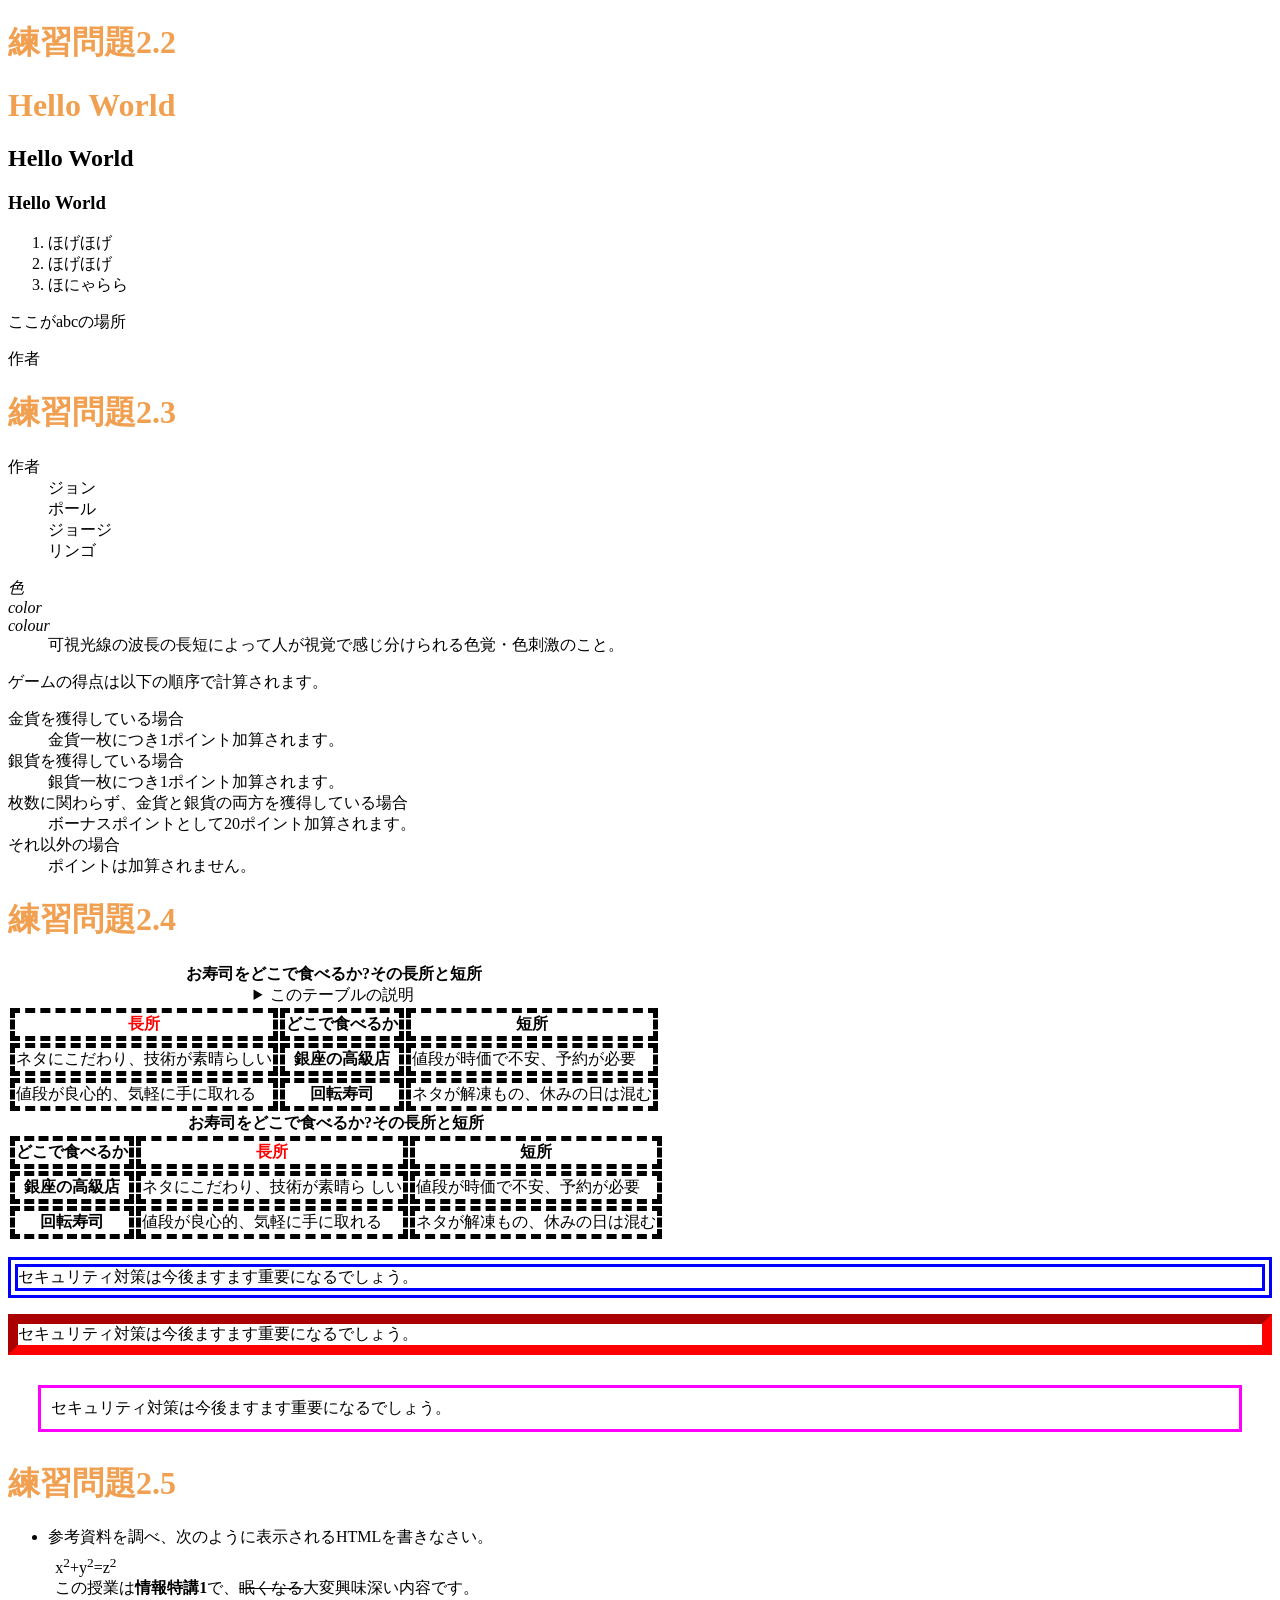
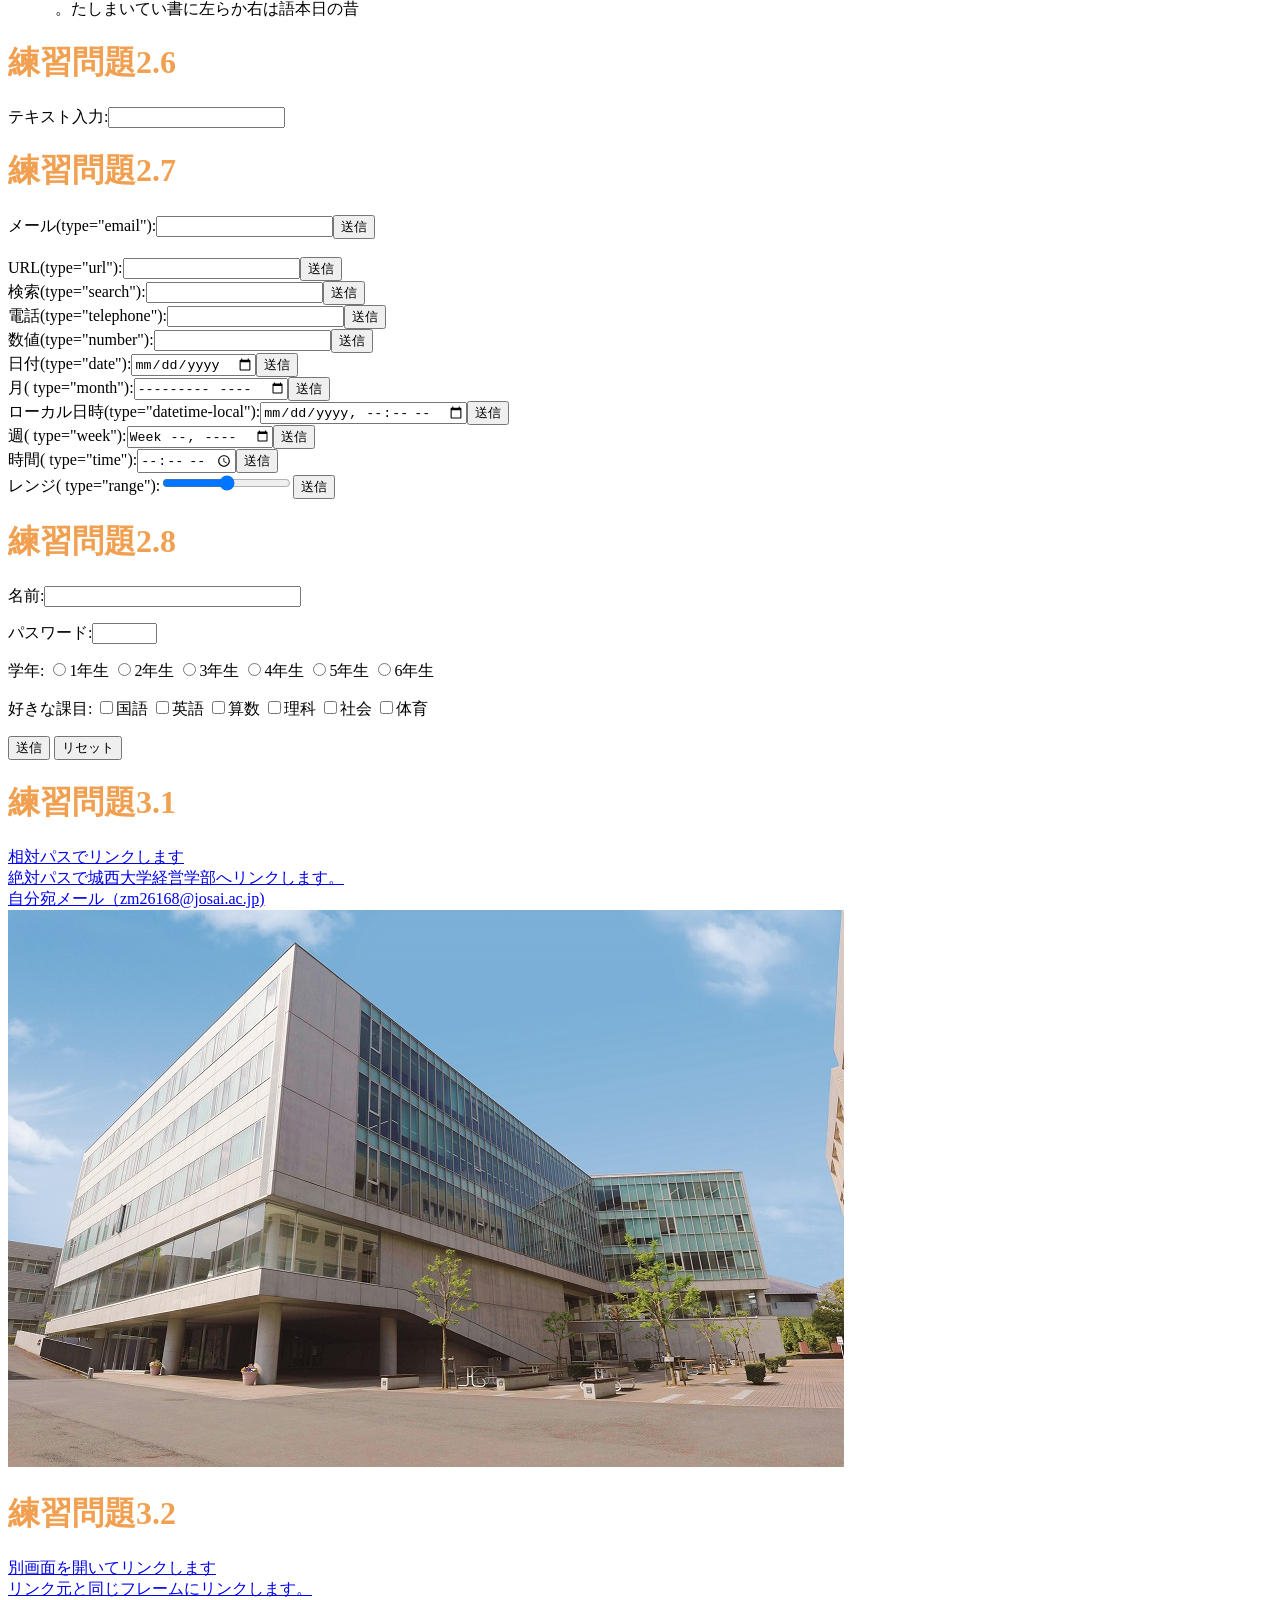
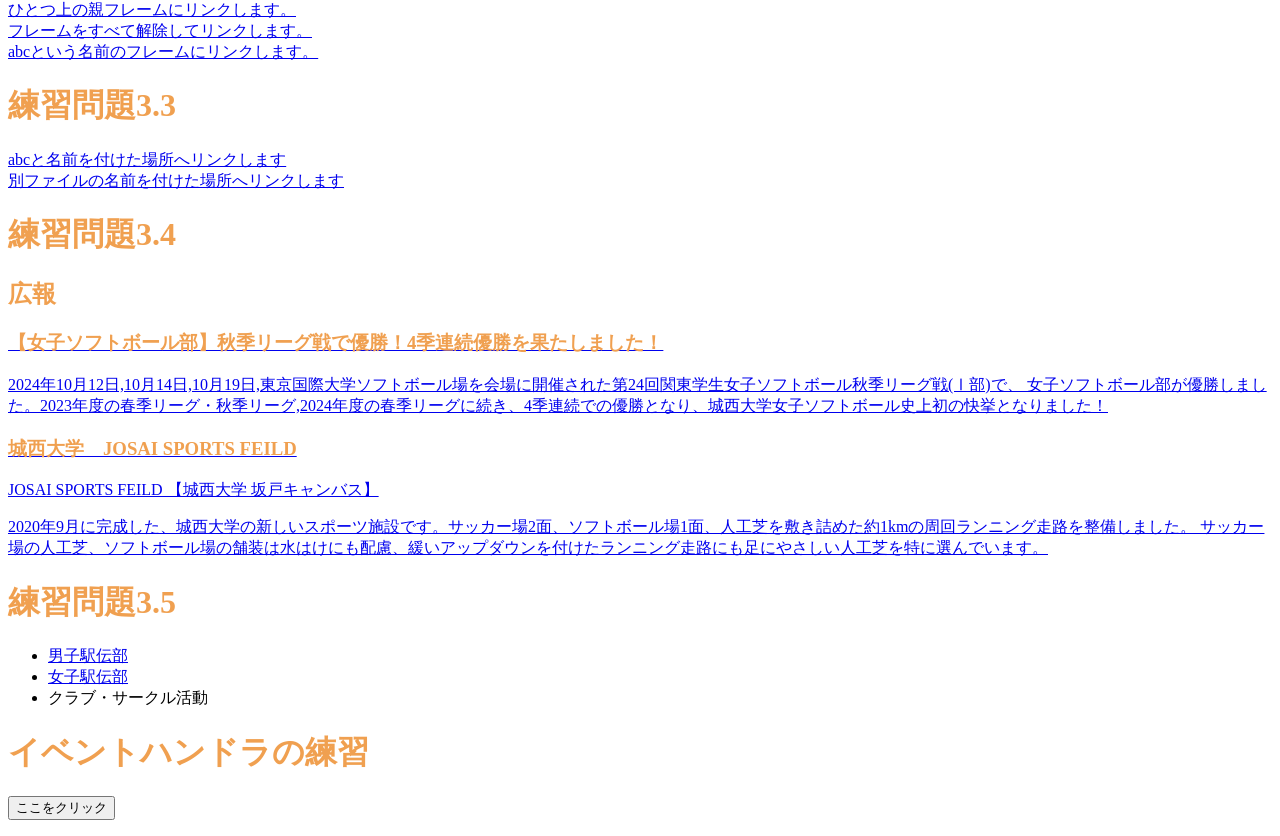
==== index.html @ b129244c "Update index.html" ====
<!DOCTYPE html>
<html lang="ja">
<head>
<meta charset="UTF-8">
 <title>Web開発の練習1</title>
 <link rel="stylesheet" href="mystyle.css"> <!--この行を追加-->
 <script src="myjs.js"></script> <!-- この行を追加-->
</head>
<body>
<!--文字の大きさの練習-->
<h1>練習問題2.2</h1>
<h1>Hello World</h1>
<h2>Hello World</h2>
<h3>Hello World</h3>
<ol>
<li>ほげほげ</li>
<li>ほげほげ</li>
<li>ほにゃらら</li>
</ol>
<a id="abc">ここがabcの場所</a>
<dl>
 <dt>作者</dt>
<h1>練習問題2.3</h1>
<dl>
<dt>作者</dt>
<dd>ジョン</dd>
<dd>ポール</dd>
<dd>ジョージ</dd>
<dd>リンゴ</dd>
</dl>

<dl>
<dt lang="ja"><dfn>色</dfn></dt>
<dt lang="en-US"><dfn>color</dfn></dt>
<dt lang="en-GB"><dfn>colour</dfn></dt>
<dd>可視光線の波長の長短によって人が視覚で感じ分けられる色覚・色刺激のこと。</dd>
</dl>
<p>ゲームの得点は以下の順序で計算されます。
</p>
<dl>
<dt>金貨を獲得している場合</dt>
<dd>金貨一枚につき1ポイント加算されます。
</dd>
<dt>銀貨を獲得している場合</dt>
<dd>銀貨一枚につき1ポイント加算されます。</dd>
<dt>枚数に関わらず、金貨と銀貨の両方を獲得している場合</dt>
<dd>ボーナスポイントとして20ポイント加算されます。</dd>
<dt>それ以外の場合</dt>
<dd>ポイントは加算されません。</dd>
</dl>
<h1>練習問題2.4</h1>
<table>
<caption>
<strong>お寿司をどこで食べるか?その長所と短所</strong>
<details>
<summary>このテーブルの説明</summary>
<p>以下のテーブルでは、2番目のカラムに寿司屋のタイプが入れられ
 ています。その左側にそのようなタイプのお店でお寿司を食べる場合
 の長所が、右側に短所が入れられています。</p>
</details>
</caption>
<thead>
<tr><th class="important">長所</th><th>どこで食べるか</th><th>短所</th></tr>
</thead>
<tbody>
<tr><td>ネタにこだわり、技術が素晴らしい</td><th>銀座の高級店
</th><td>値段が時価で不安、予約が必要</td></tr>
<tr><td>値段が良心的、気軽に手に取れる</td><th>回転寿司
</th><td>ネタが解凍もの、休みの日は混む</td></tr>
</tbody>
</table>
<table>
<caption>
<strong>お寿司をどこで食べるか?その長所と短所</strong>
</caption>
<thead>
<tr><th>どこで食べるか</th><th class="important">長所</th><th>短所
</th></tr>
</thead>
<tbody>
<tr><th>銀座の高級店</th><td>ネタにこだわり、技術が素晴ら
 しい</td><td>値段が時価で不安、予約が必要</td></tr>
 <tr><th>回転寿司</th><td>値段が良心的、気軽に手に取れる
 </td><td>ネタが解凍もの、休みの日は混む</td></tr>
</tbody>
</table>
<p class="sample1">セキュリティ対策は今後ますます重要になるでしょう。</p>
<p class="sample2">セキュリティ対策は今後ますます重要になるでしょう。</p>
<p class="sample3">セキュリティ対策は今後ますます重要になるでしょう。</p>
<h1>練習問題2.5</h1>
<ul>
<li>参考資料を調べ、次のように表示されるHTMLを書きなさい。
<p style="margin:1ex">x<sup>2</sup>+y<sup>2</sup>=z<sup>2</sup>
<br>
この授業は<b>情報特講1</b>で、<s>眠くなる</s>大変興味深い内容です。<br>
<bdo dir="rtl">昔の日本語は右から左に書いていました。</bdo></p>
</li>
</ul>
<h1>練習問題2.6</h1>
<p>テキスト入力:<input type="text"></p>
<h1>練習問題2.7</h1>
<form action="xxx.php" method="post"><label>メール(type="email"):<input type="email"
name="email"></label><input type="submit" value="送信"></form>
<br>
<form action="xxx.php" method="post"><label>URL(type="url"):<input type="url" name="url"></label><input type="submit" value="送信"></form>
<form action="xxx.php" method="post"><label>検索(type="search"):<input type="search"
name="search"></label><input type="submit" value="送信"></form>
<form action="xxx.php" method="post"><label>電話(type="telephone"):<input type="tel"
name="tel"></label><input type="submit" value="送信"></form>
<form action="xxx.php" method="post"><label>数値(type="number"):<input type="number"
name="number"></label><input type="submit" value="送信"></form>
<form action="xxx.php" method="post"><label>日付(type="date"):<input type="date"
name="date"></label><input type="submit" value="送信"></form>
<form action="xxx.php" method="post"><label>月(
type="month"):<input type="month"
name="month"></label><input type="submit" value="送信
"></form>
<form action="xxx.php" method="post"><label>ローカル日時(type="datetime-local"):<input type="datetime-local"
name="datetime-local"></label><input type="submit" value="送信"></form>

<form action="xxx.php" method="post"><label>週(
type="week"):<input type="week"
name="week"></label><input type="submit" value="送信
"></form>

<form action="xxx.php" method="post"><label>時間(
type="time"):<input type="time"
name="time"></label><input type="submit" value="送信
"></form>

<form action="xxx.php" method="post"><label>レンジ(
type="range"):<input type="range"
name="range"></label><input type="submit" value="送信
"></form>
<h1>練習問題2.8</h1>
 <p><label>名前:<input type="text" name="name" size="30" maxlength="20"></label></p>
<p><label>パスワード:<input type="password" name="pass" size="6"
maxlength="4"></label></p>
<p>学年:
<label><input type="radio" name="gakunen" value="1">1年生</label>
<label><input type="radio" name="gakunen" value="2">2年生</label>
<label><input type="radio" name="gakunen" value="3">3年生</label>
<label><input type="radio" name="gakunen" value="4">4年生</label>
<label><input type="radio" name="gakunen" value="5">5年生</label>
<label><input type="radio" name="gakunen" value="6">6年生</label>
</p>
<p>好きな課目:
<label><input type="checkbox" name="kamoku" value="kokugo">国語</label>
<label><input type="checkbox" name="kamoku" value="eigo">英語</label>
<label><input type="checkbox" name="kamoku" value="sansu">算数</label>
<label><input type="checkbox" name="kamoku" value="rika">理科</label>
<label><input type="checkbox" name="kamoku" value="syakai">社会</label>
<label><input type="checkbox" name="kamoku" value="taiiku">体育</label>
</p>
<input type="submit" value="送信">
<input type="reset" value="リセット">
<h1>練習問題3.1</h1>
<a href="a.html">相対パスでリンクします</a><br>
<a href="https://www.josai.ac.jp/management/">絶対パスで城西大学経営学部へリンクします。</a><br>
<a href="mailto:zm26168@josai.ac.jp">自分宛メール（zm26168@josai.ac.jp)</a><br>
<a href="https://www.josai.ac.jp/management/">

<img src="./image/keiei_small.jpg" alt="城西大学経営学部"></a>
<h1>練習問題3.2</h1>
<a href="a.html" target="_blank">別画面を開いてリンクします</a><br>
<a href="a.html" target="_self">リンク元と同じフレームにリンクします。</a><br>
<a href="a.html" target="_parent">ひとつ上の親フレームにリンクします。</a><br>
<a href="a.html" target="_top">フレームをすべて解除してリンクします。</a><br>
<a href="a.html" target="abc">abcという名前のフレームにリンクします。</a><br>
<h1>練習問題3.3</h1>
<a href="#abc">abcと名前を付けた場所へリンクします</a><br>
<a href="a.html#def">別ファイルの名前を付けた場所へリンクします</a>
<h1>練習問題3.4</h1>
 <aside class="ad">
 <h1>広報</h1>
 <a href="https://www.josai.ac.jp/tjp/news/nid00000293/">
 <section>
 <h1>【女子ソフトボール部】秋季リーグ戦で優勝！4季連続優勝を果たしました！</h1>
 <p>2024年10月12日,10月14日,10月19日,東京国際大学ソフトボール場を会場に開催された第24回関東学生女子ソフトボール秋季リーグ戦(Ⅰ部)で、
 女子ソフトボール部が優勝しました。2023年度の春季リーグ・秋季リーグ,2024年度の春季リーグに続き、4季連続での優勝となり、城西大学女子ソフトボール史上初の快挙となりました！</p>
 </section></a>
 <a href="https://www.josai.ac.jp/about/facility/shimokawara/">
 <section>
 <h1>城西大学　JOSAI SPORTS FEILD</h1>
 <p>JOSAI SPORTS FEILD 【城西大学 坂戸キャンバス】</p>
 <p>2020年9月に完成した、城西大学の新しいスポーツ施設です。サッカー場2面、ソフトボール場1面、人工芝を敷き詰めた約1kmの周回ランニング走路を整備しました。
 サッカー場の人工芝、ソフトボール場の舗装は水はけにも配慮、緩いアップダウンを付けたランニング走路にも足にやさしい人工芝を特に選んでいます。</p>
 </section></a>
 </aside>
<h1>練習問題3.5</h1>
<nav>
<ul>
<li><a href="https://www.josai.ac.jp/tjp/club/dansiekiden/">男子駅伝部</a></li>
<li><a href="https://www.josai.ac.jp/tjp/club/josiekiden/">女子駅伝部</a></li>
<li><a>クラブ・サークル活動</a></li>
</ul>
</nav>
 <h1>イベントハンドラの練習</h1>
<input type="button" value="ここをクリック"
 ondblclick="alert('Hello,Ryusei!');">
 
 </body>
</html>
---- mystyle.css ----
h1{color:green;}
/*h1 { color: green;}*/
h1{color:#F0A050;}
th, td {border: dashed thick black;}
th.important {color: red;}
p.sample1 {border: double 10px #0000ff;}
p.sample2 {border: inset 10px #ff0000;}
p.sample3 {margin: 30px 30px;padding: 10px;border:
medium solid #ff00ff;}
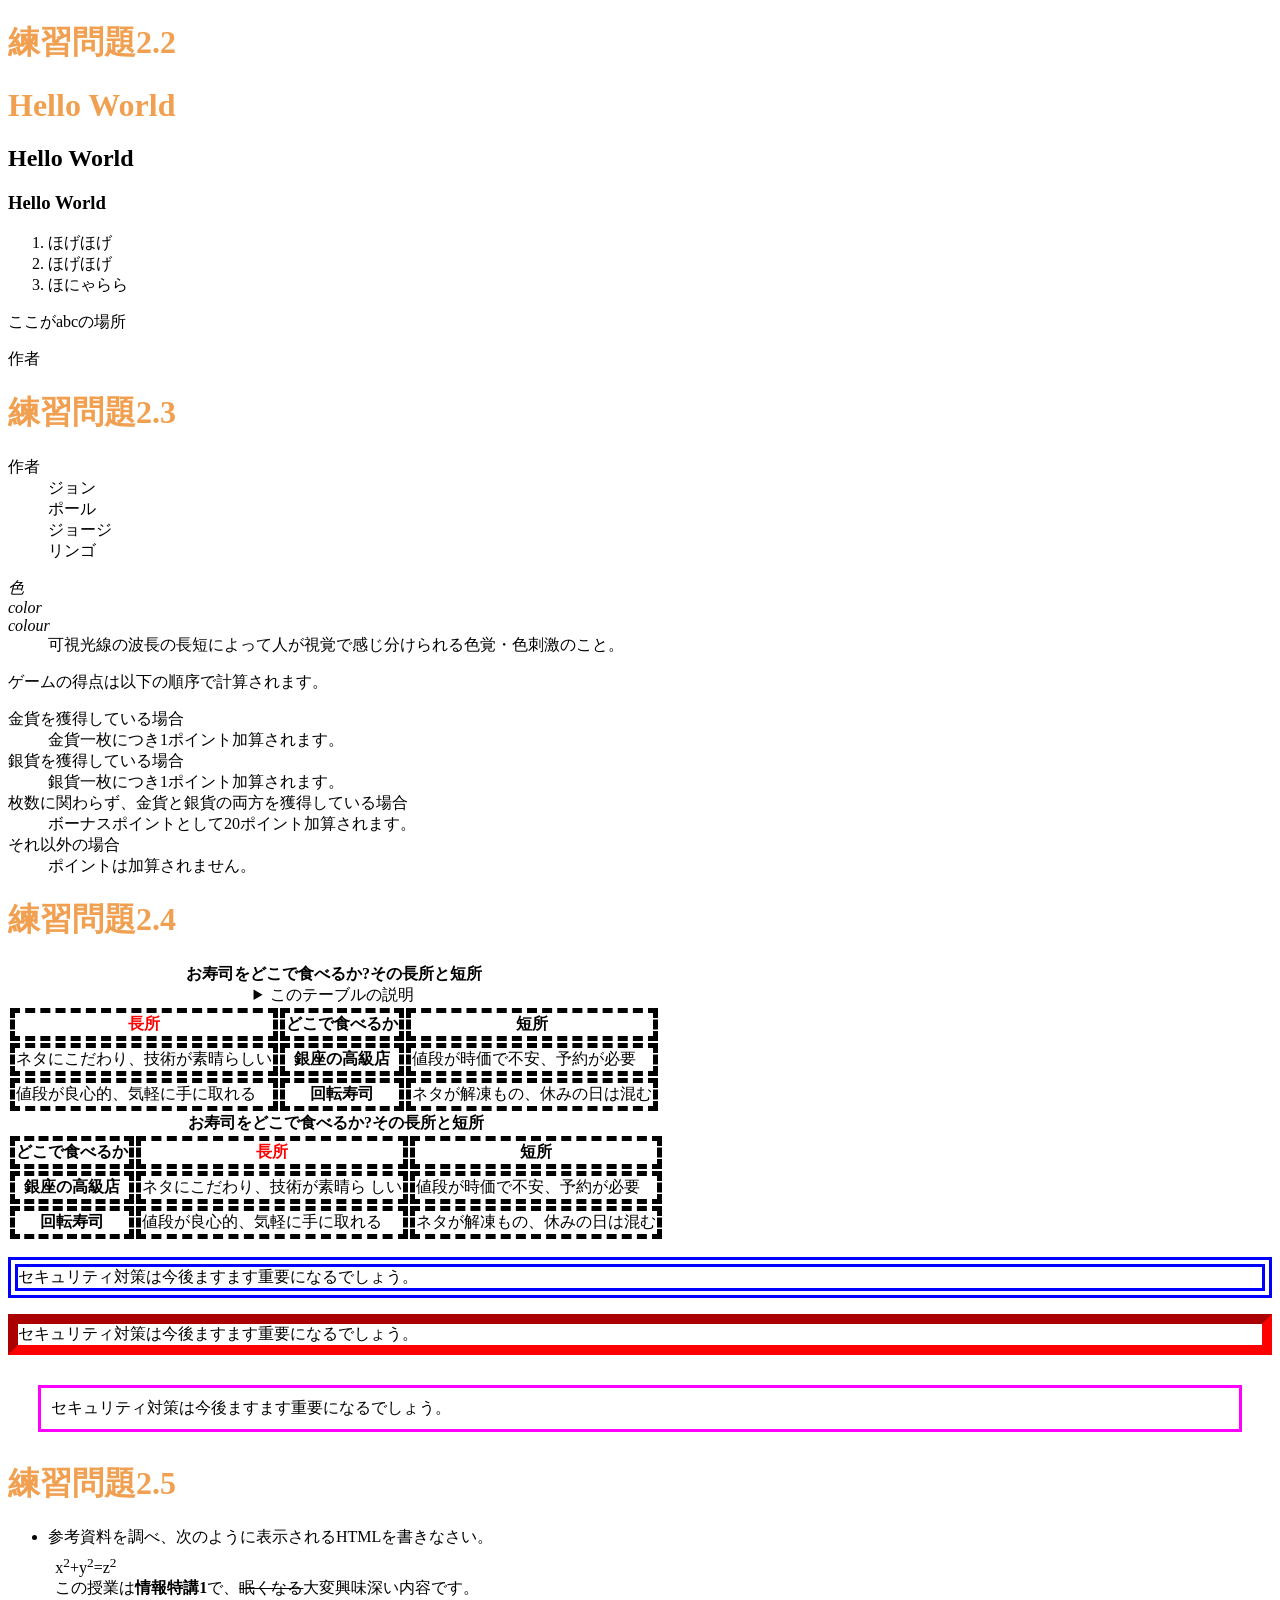
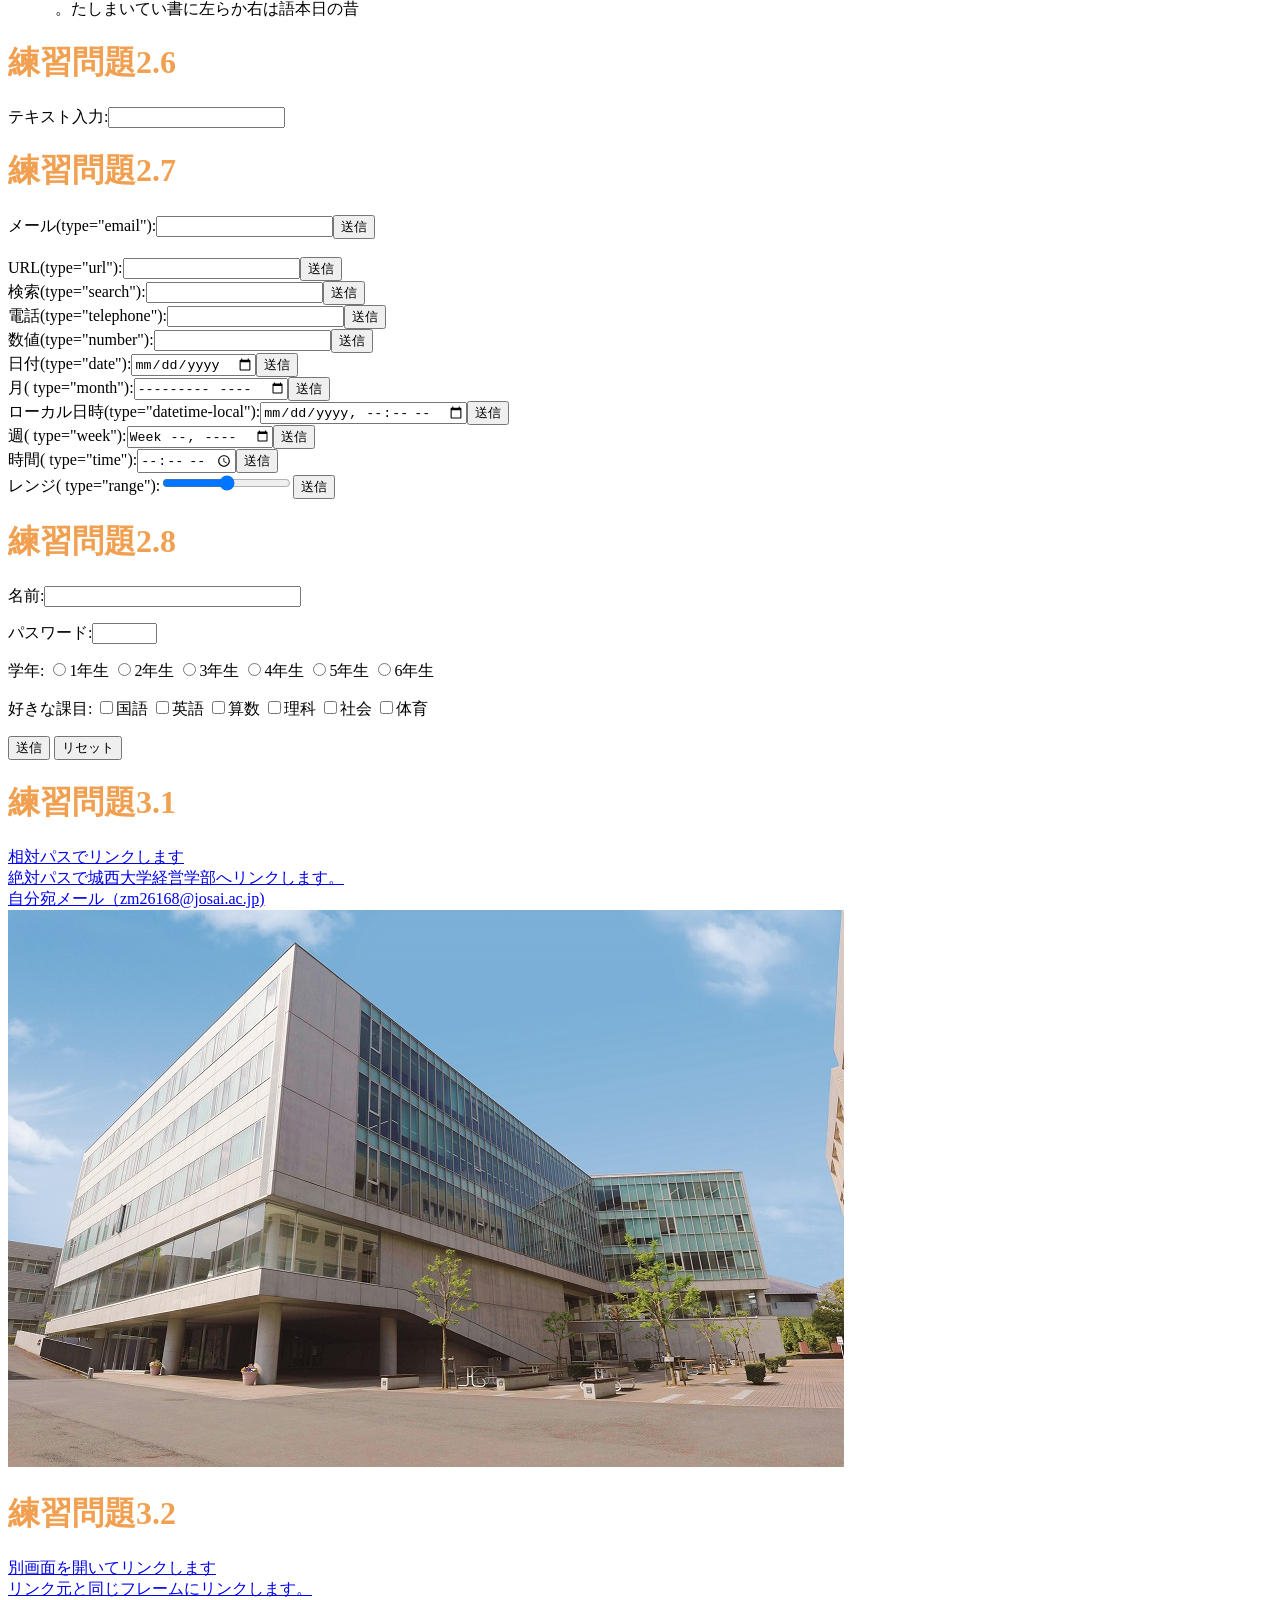
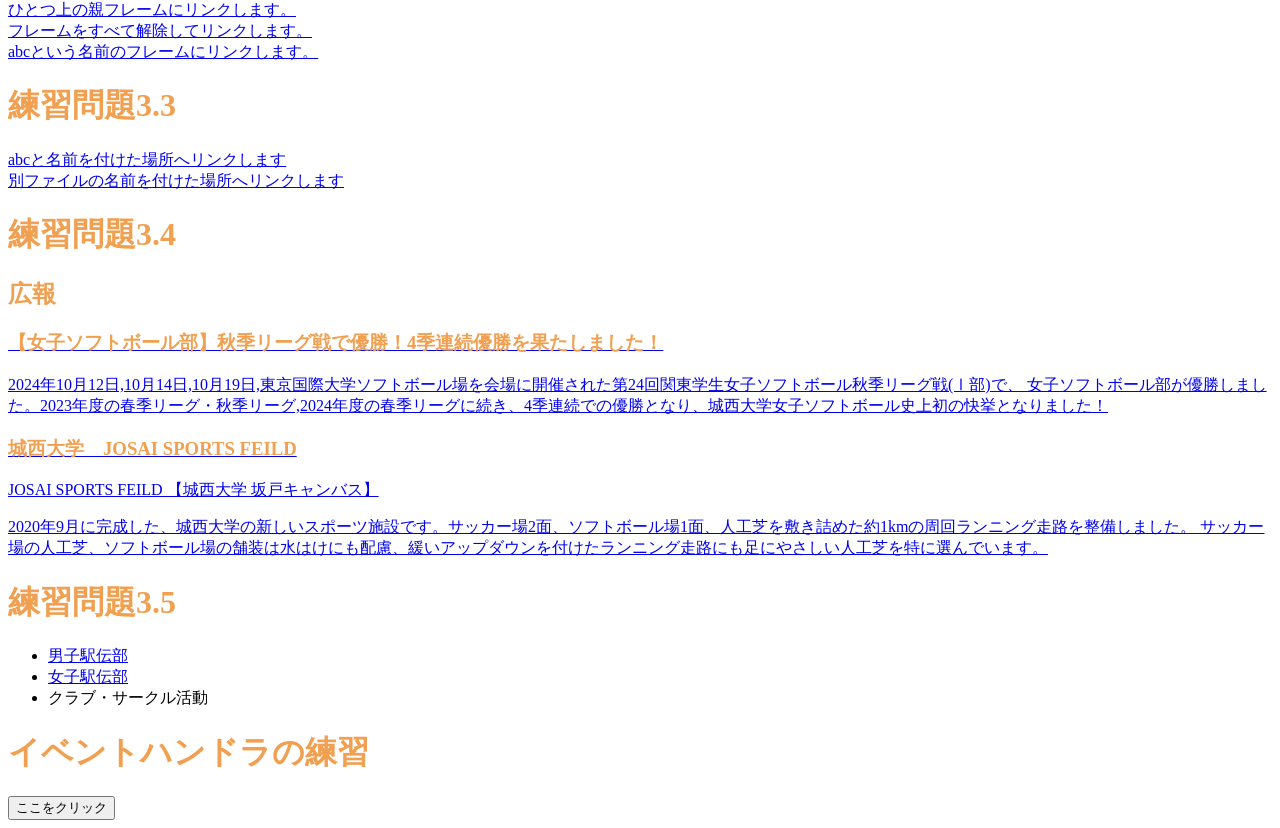
==== commit 65f51a03: "Update index.html" ====
--- a/index.html
+++ b/index.html
@@ -19,7 +19,7 @@
 </ol>
 <a id="abc">ここがabcの場所</a>
 <dl>
- <dt>作者</dt>
+ <dt>作者</dt></dl>
 <h1>練習問題2.3</h1>
 <dl>
 <dt>作者</dt>
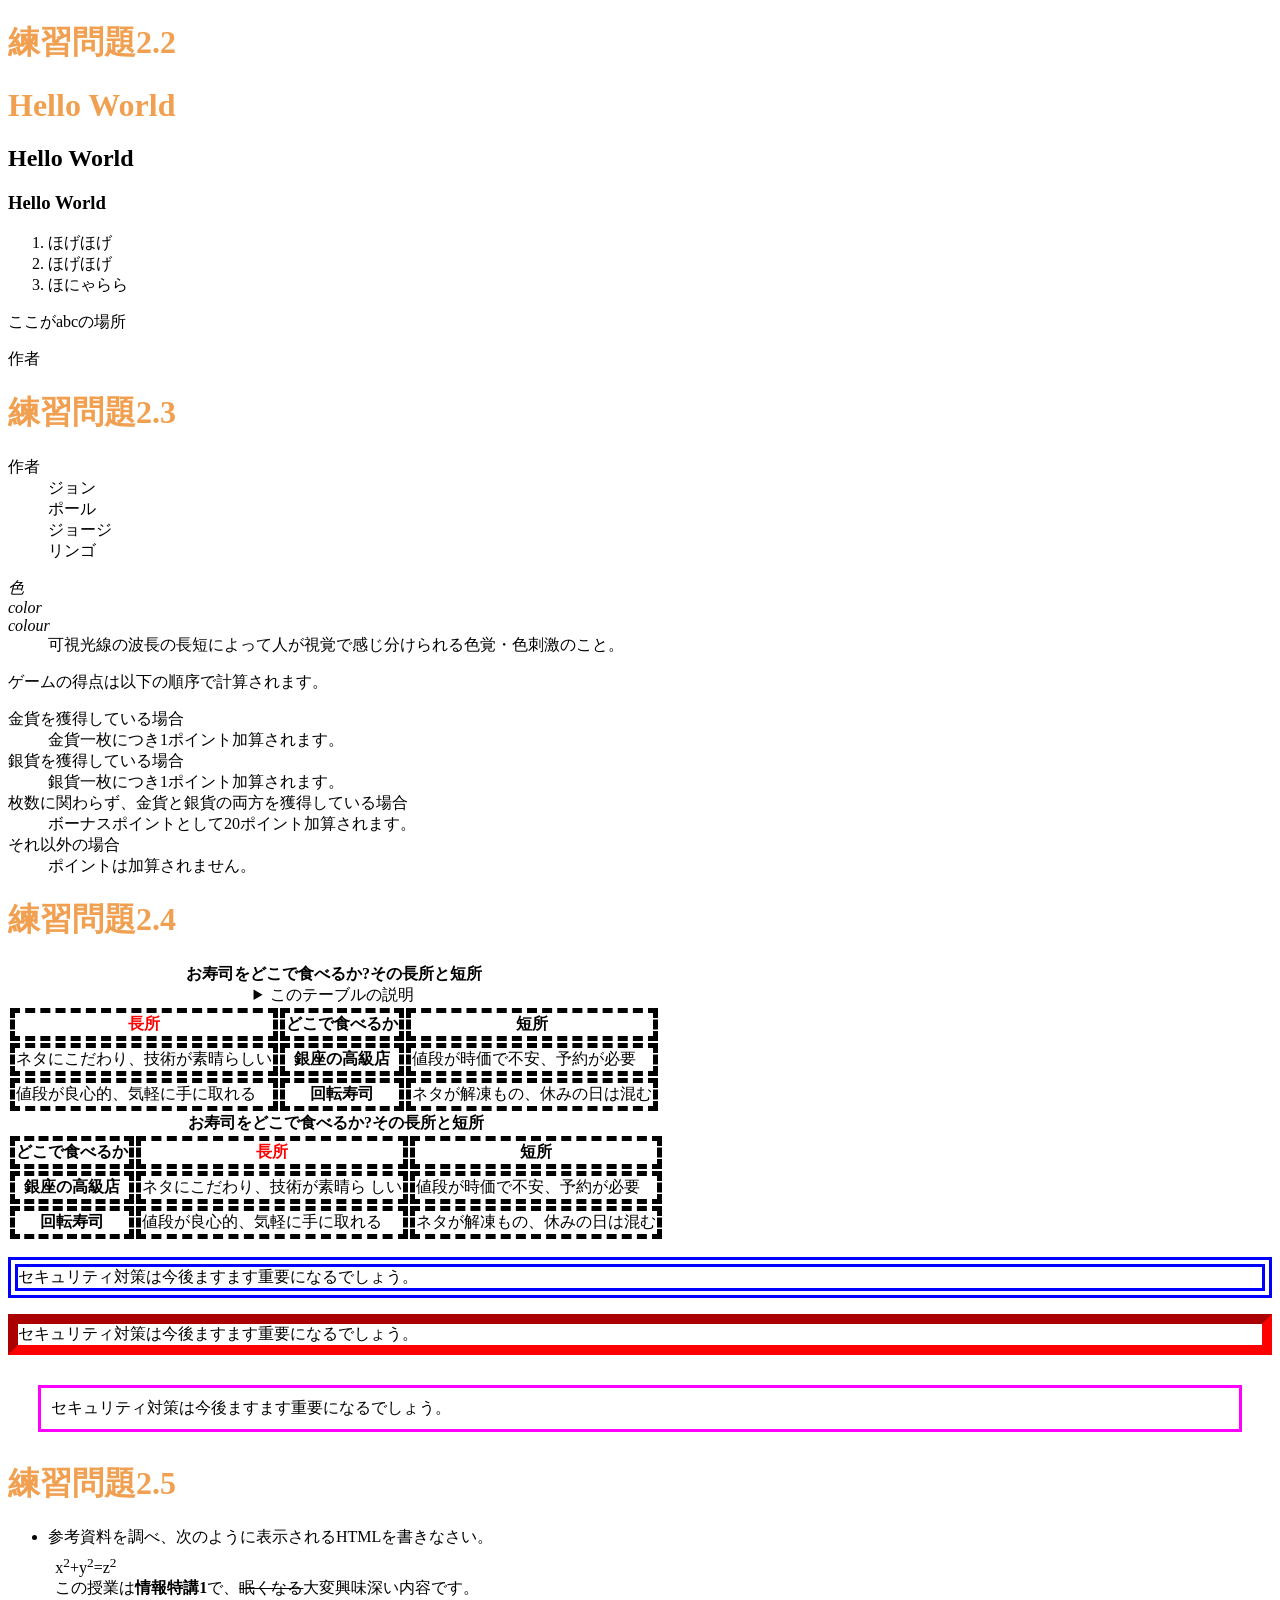
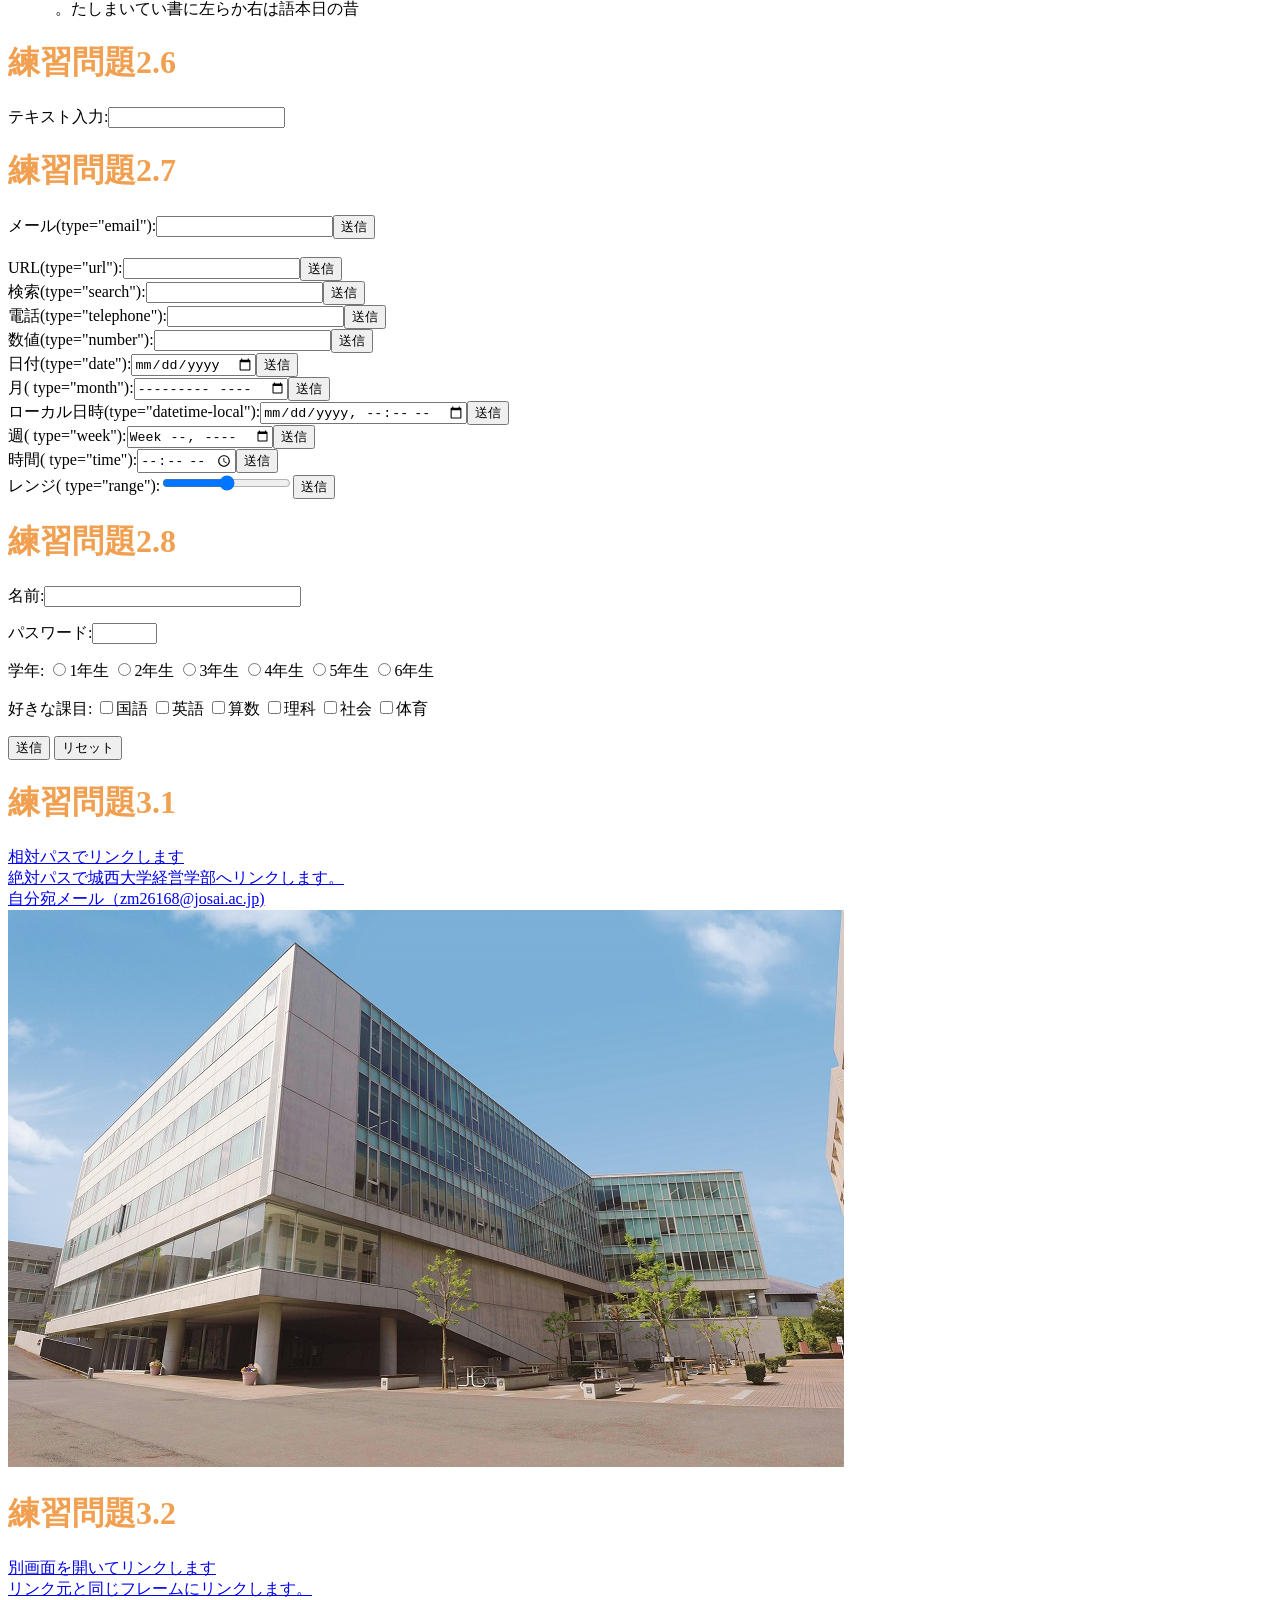
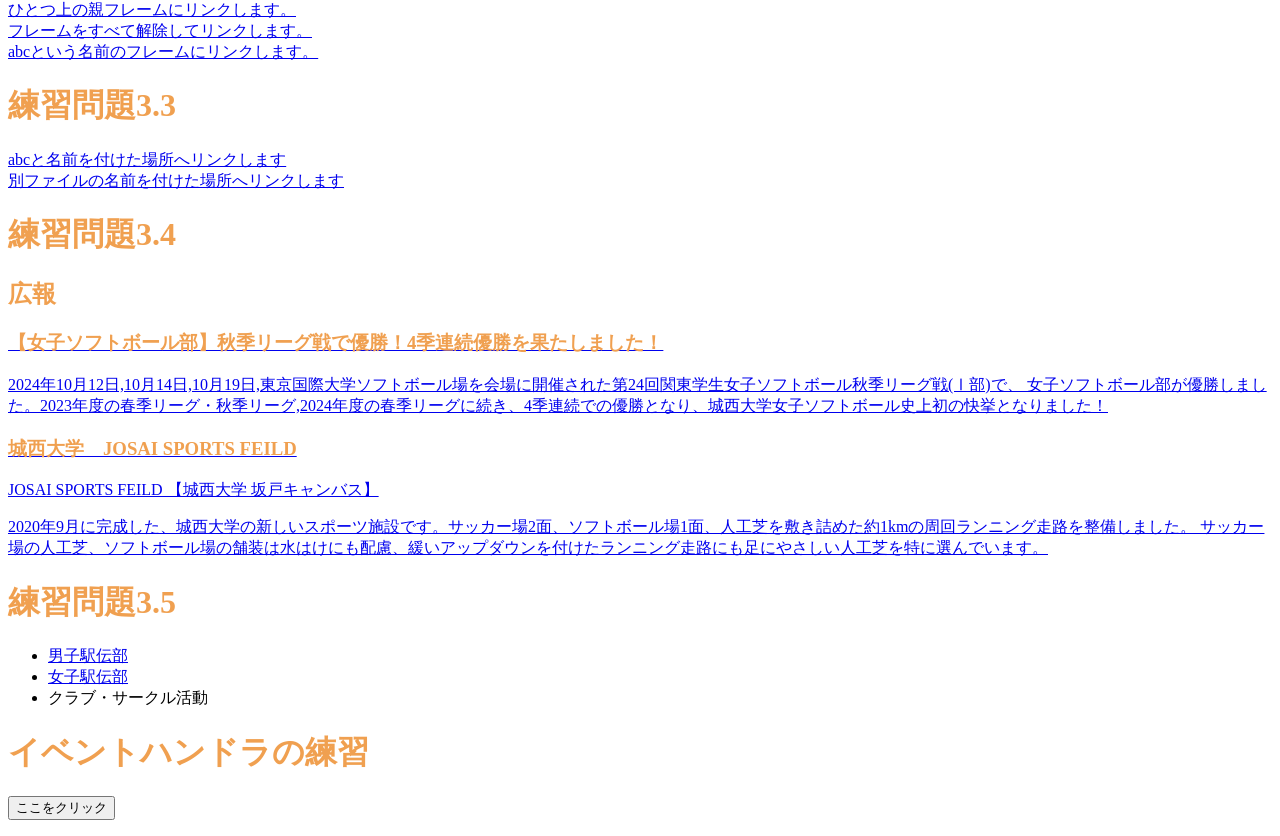
==== commit 8c9c4c5d: "Update index.html" ====
--- a/index.html
+++ b/index.html
@@ -3,8 +3,8 @@
 <head>
 <meta charset="UTF-8">
  <title>Web開発の練習1</title>
- <link rel="stylesheet" href="mystyle.css"> <!--この行を追加-->
- <script src="myjs.js"></script> <!-- この行を追加-->
+ <link rel="stylesheet" href="mystyle.css"> 
+ <script src="myjs.js"></script> 
 </head>
 <body>
 <!--文字の大きさの練習-->
@@ -19,7 +19,7 @@
 </ol>
 <a id="abc">ここがabcの場所</a>
 <dl>
- <dt>作者</dt></dl>
+ <dt>作者</dt>
 <h1>練習問題2.3</h1>
 <dl>
 <dt>作者</dt>
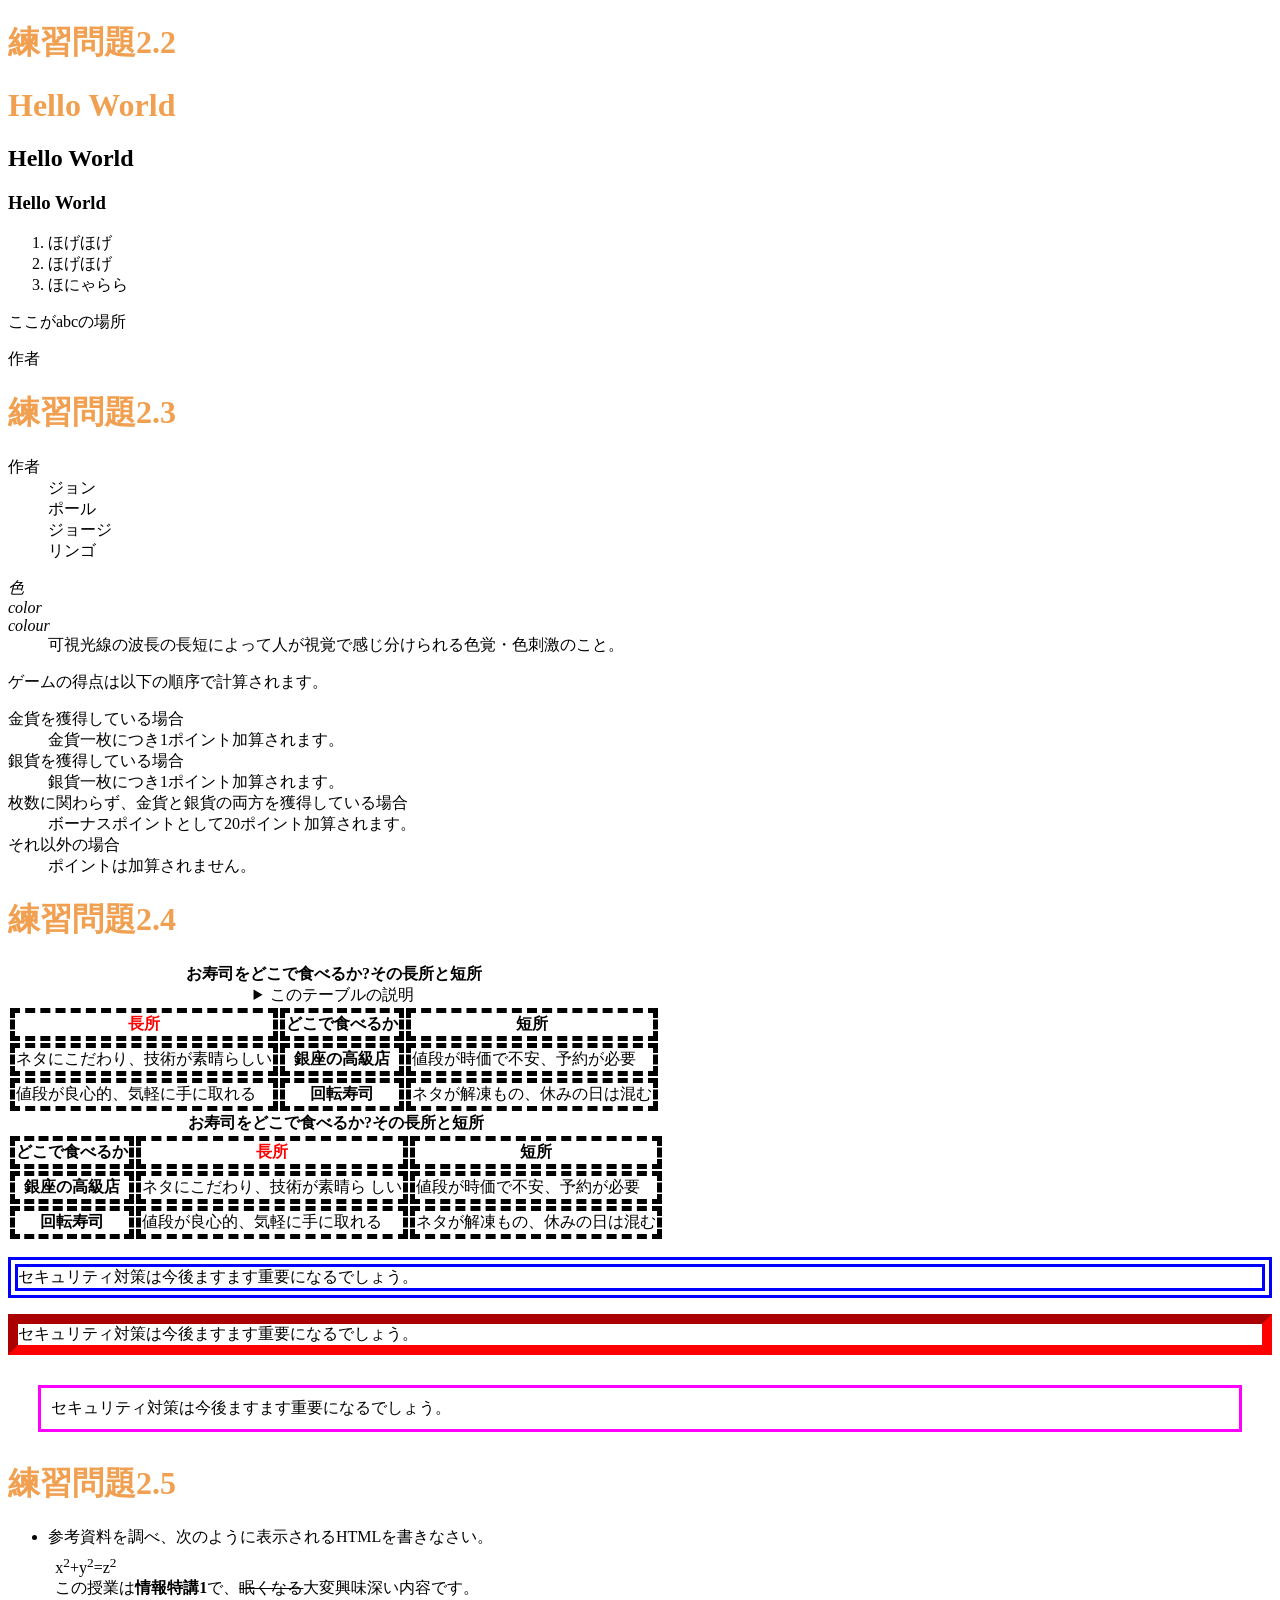
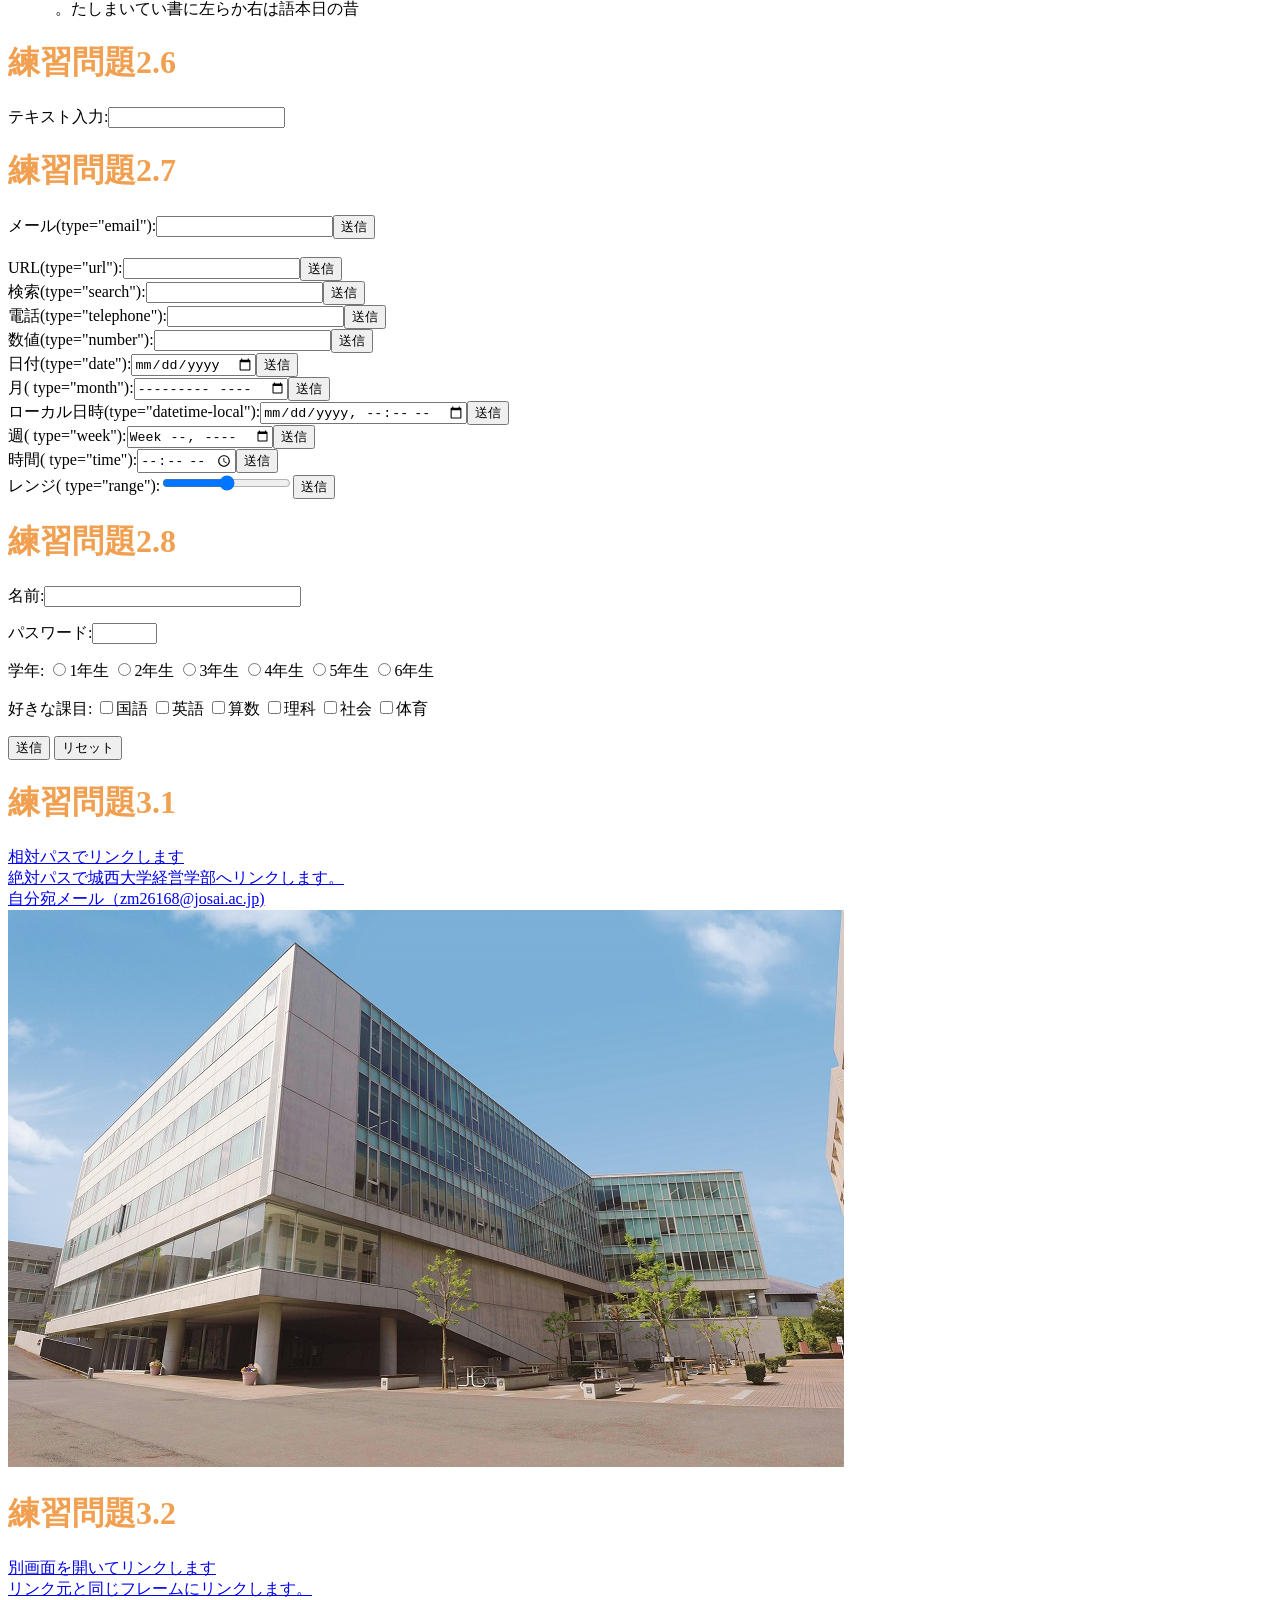
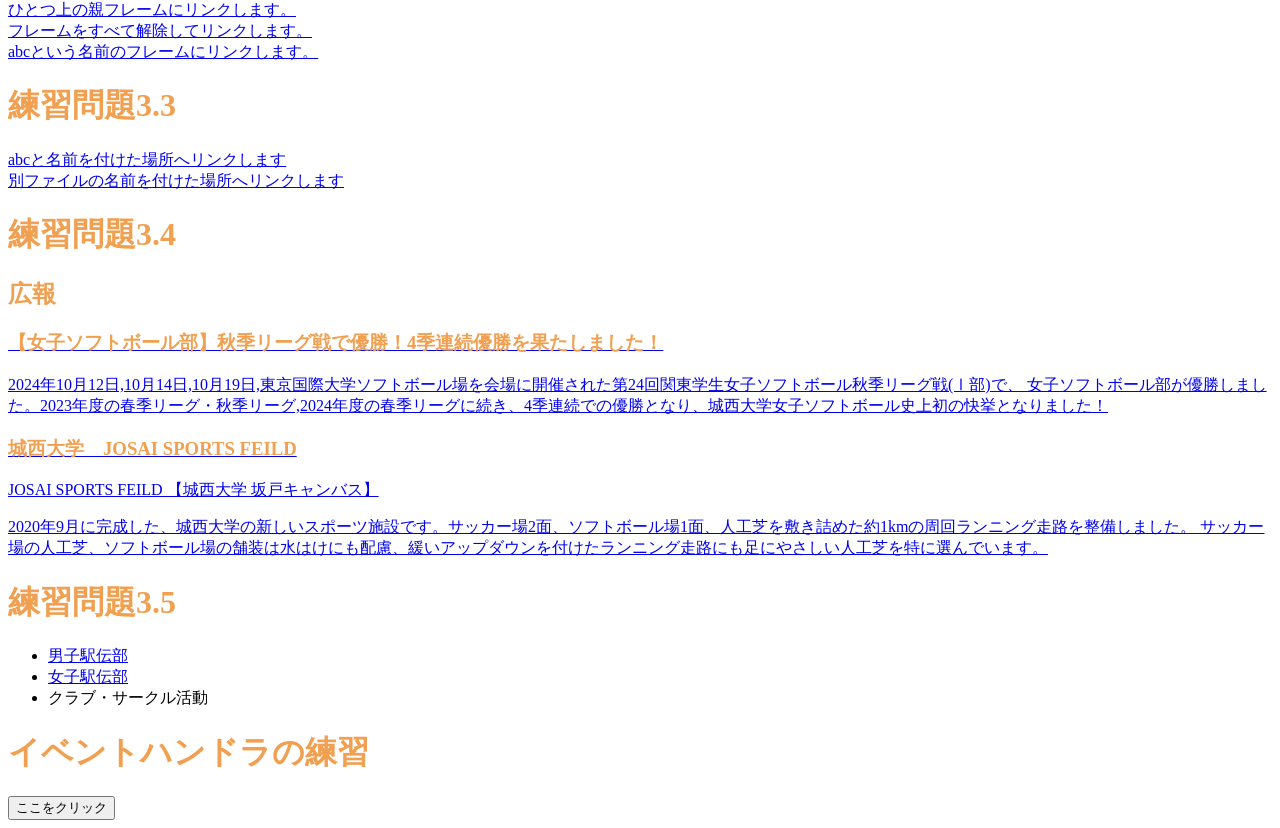
==== commit 275f9315: "Update index.html" ====
--- a/index.html
+++ b/index.html
@@ -19,7 +19,7 @@
 </ol>
 <a id="abc">ここがabcの場所</a>
 <dl>
- <dt>作者</dt>
+ <dt>作者</dt></dl>
 <h1>練習問題2.3</h1>
 <dl>
 <dt>作者</dt>
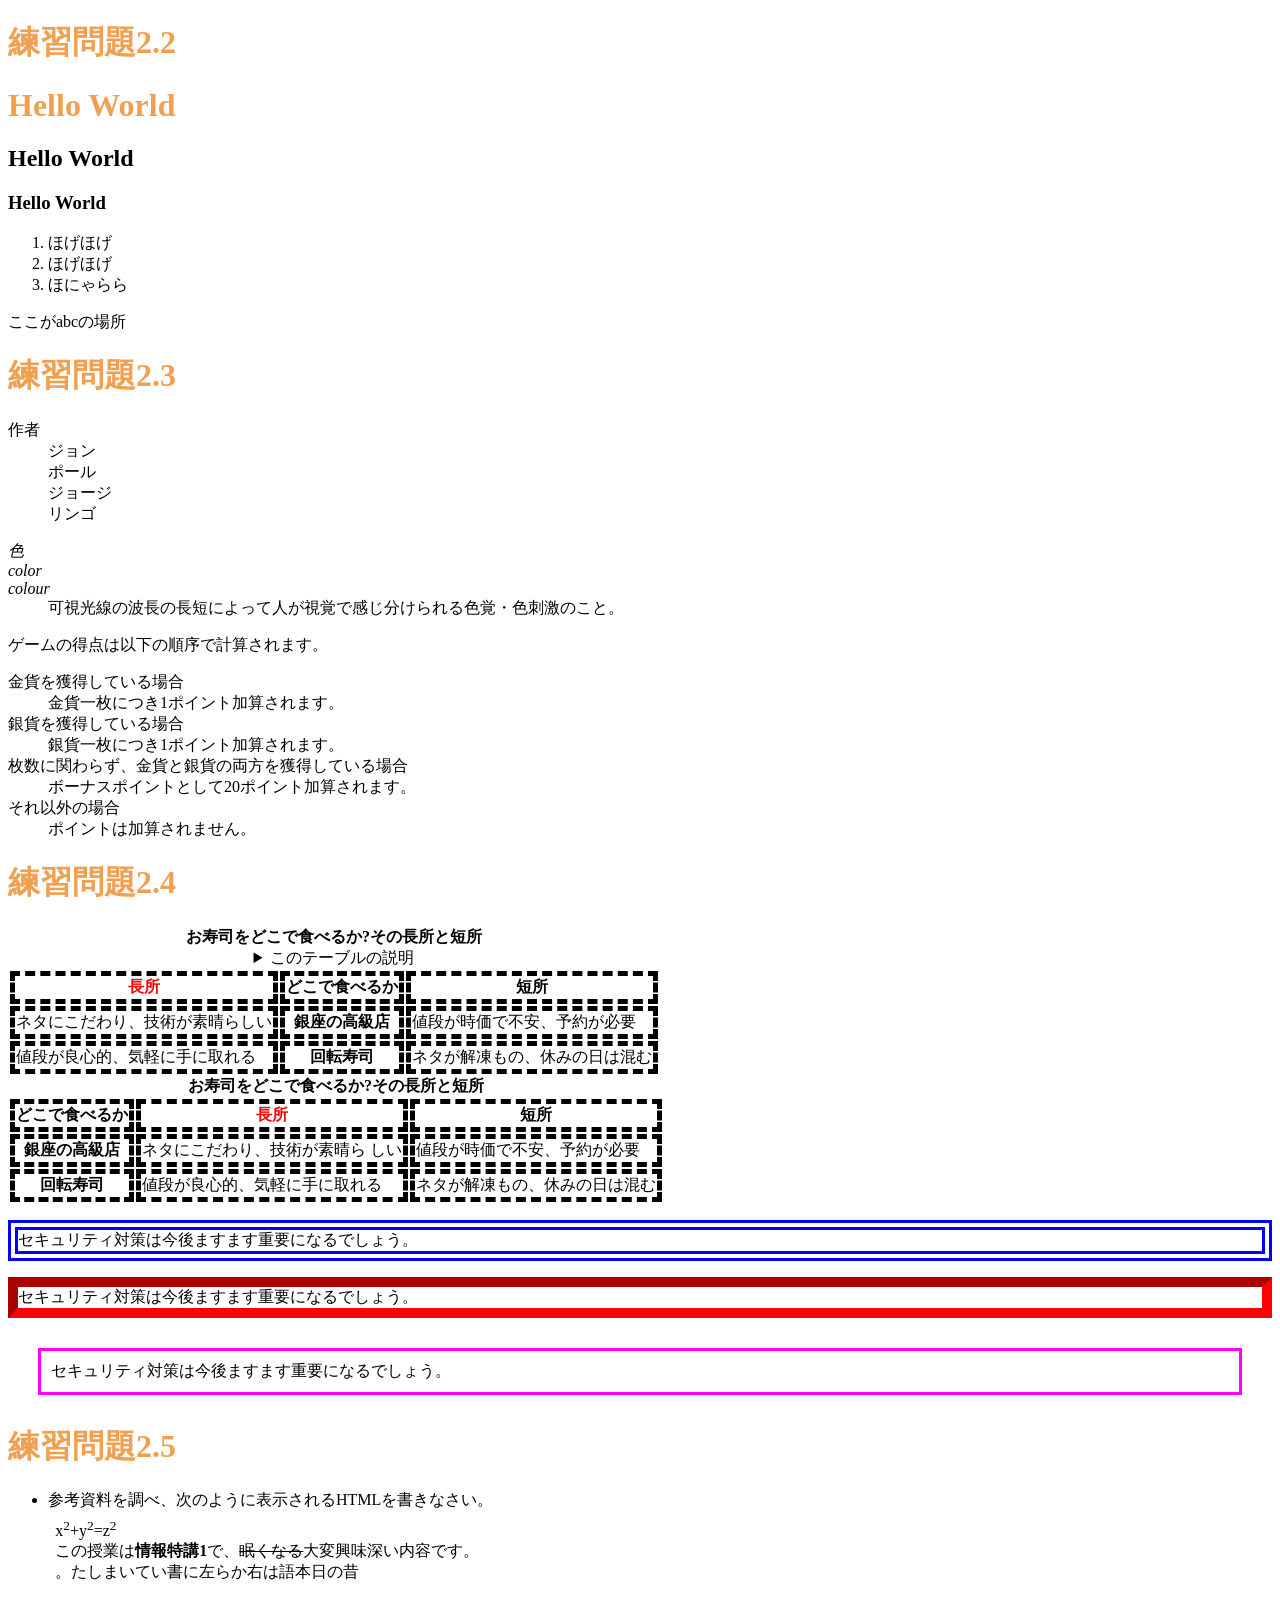
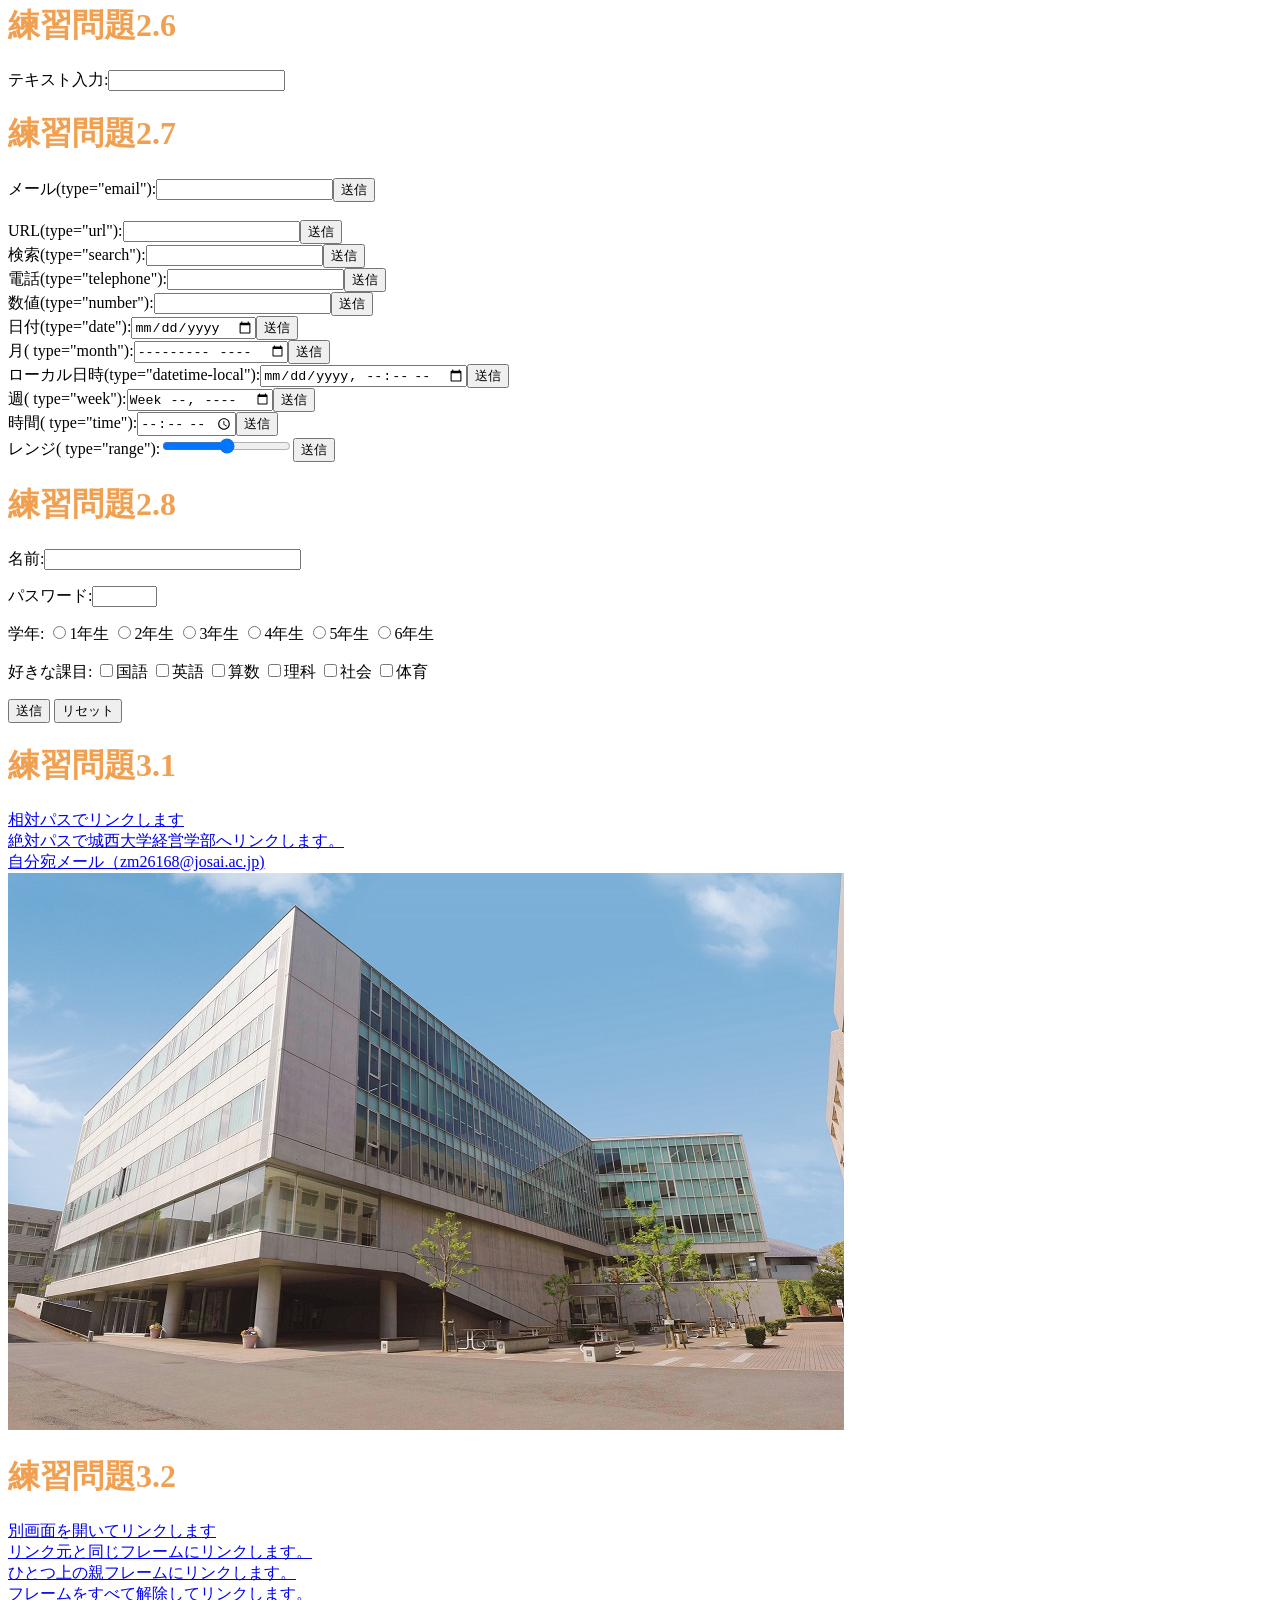
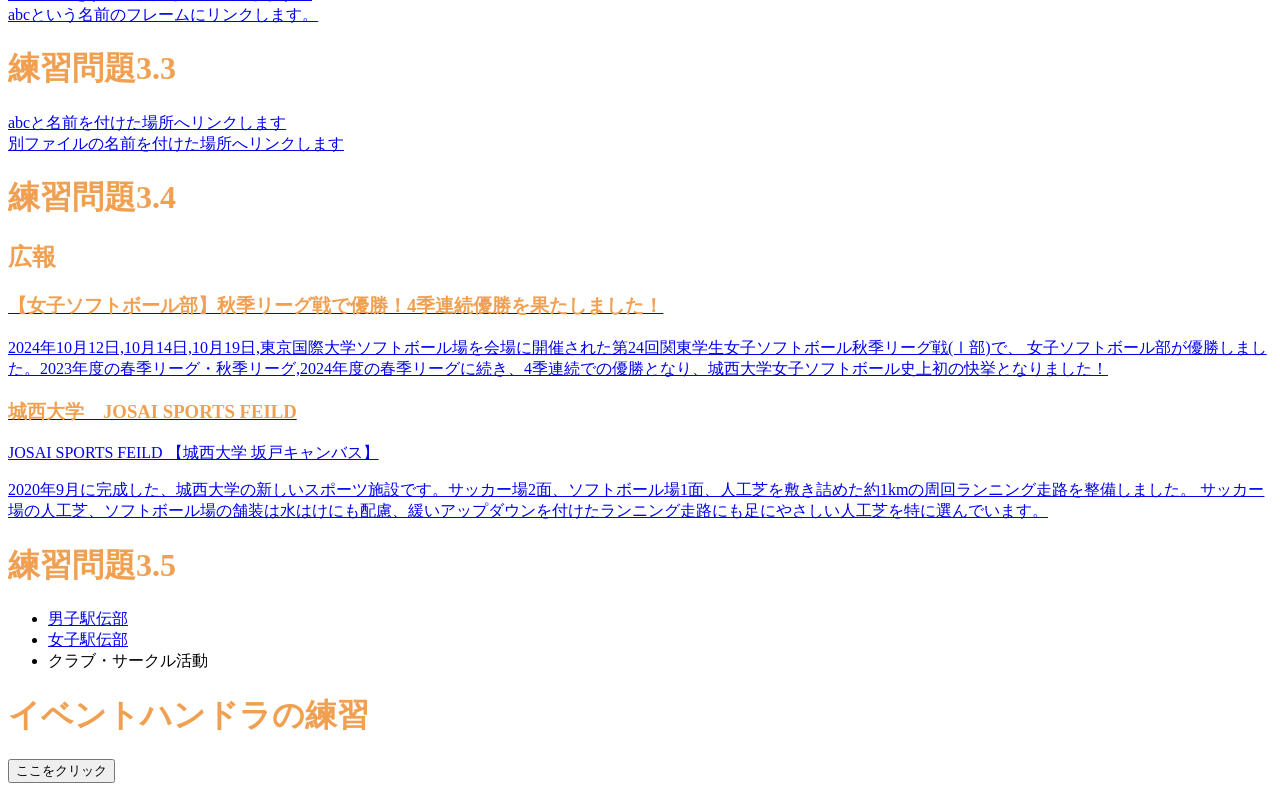
==== commit 9dda0849: "Update index.html" ====
--- a/index.html
+++ b/index.html
@@ -18,8 +18,6 @@
 <li>ほにゃらら</li>
 </ol>
 <a id="abc">ここがabcの場所</a>
-<dl>
- <dt>作者</dt></dl>
 <h1>練習問題2.3</h1>
 <dl>
 <dt>作者</dt>
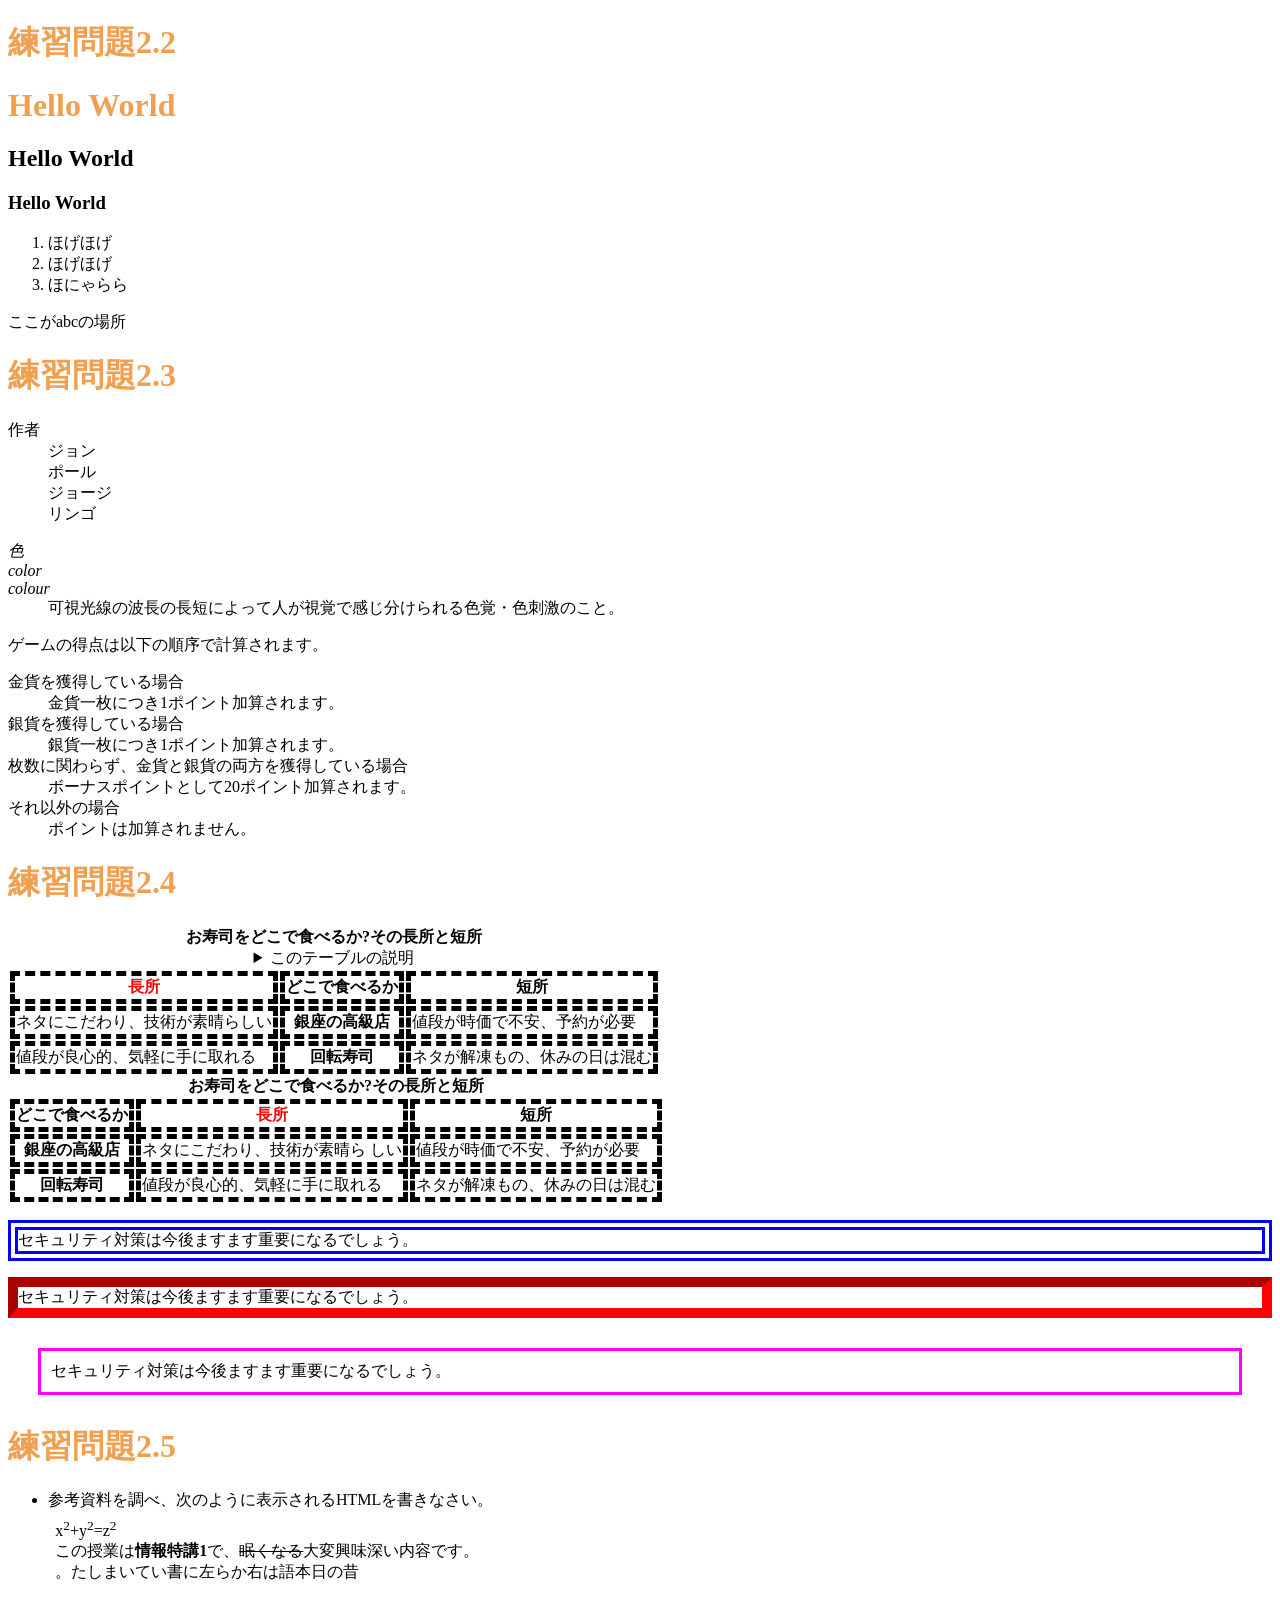
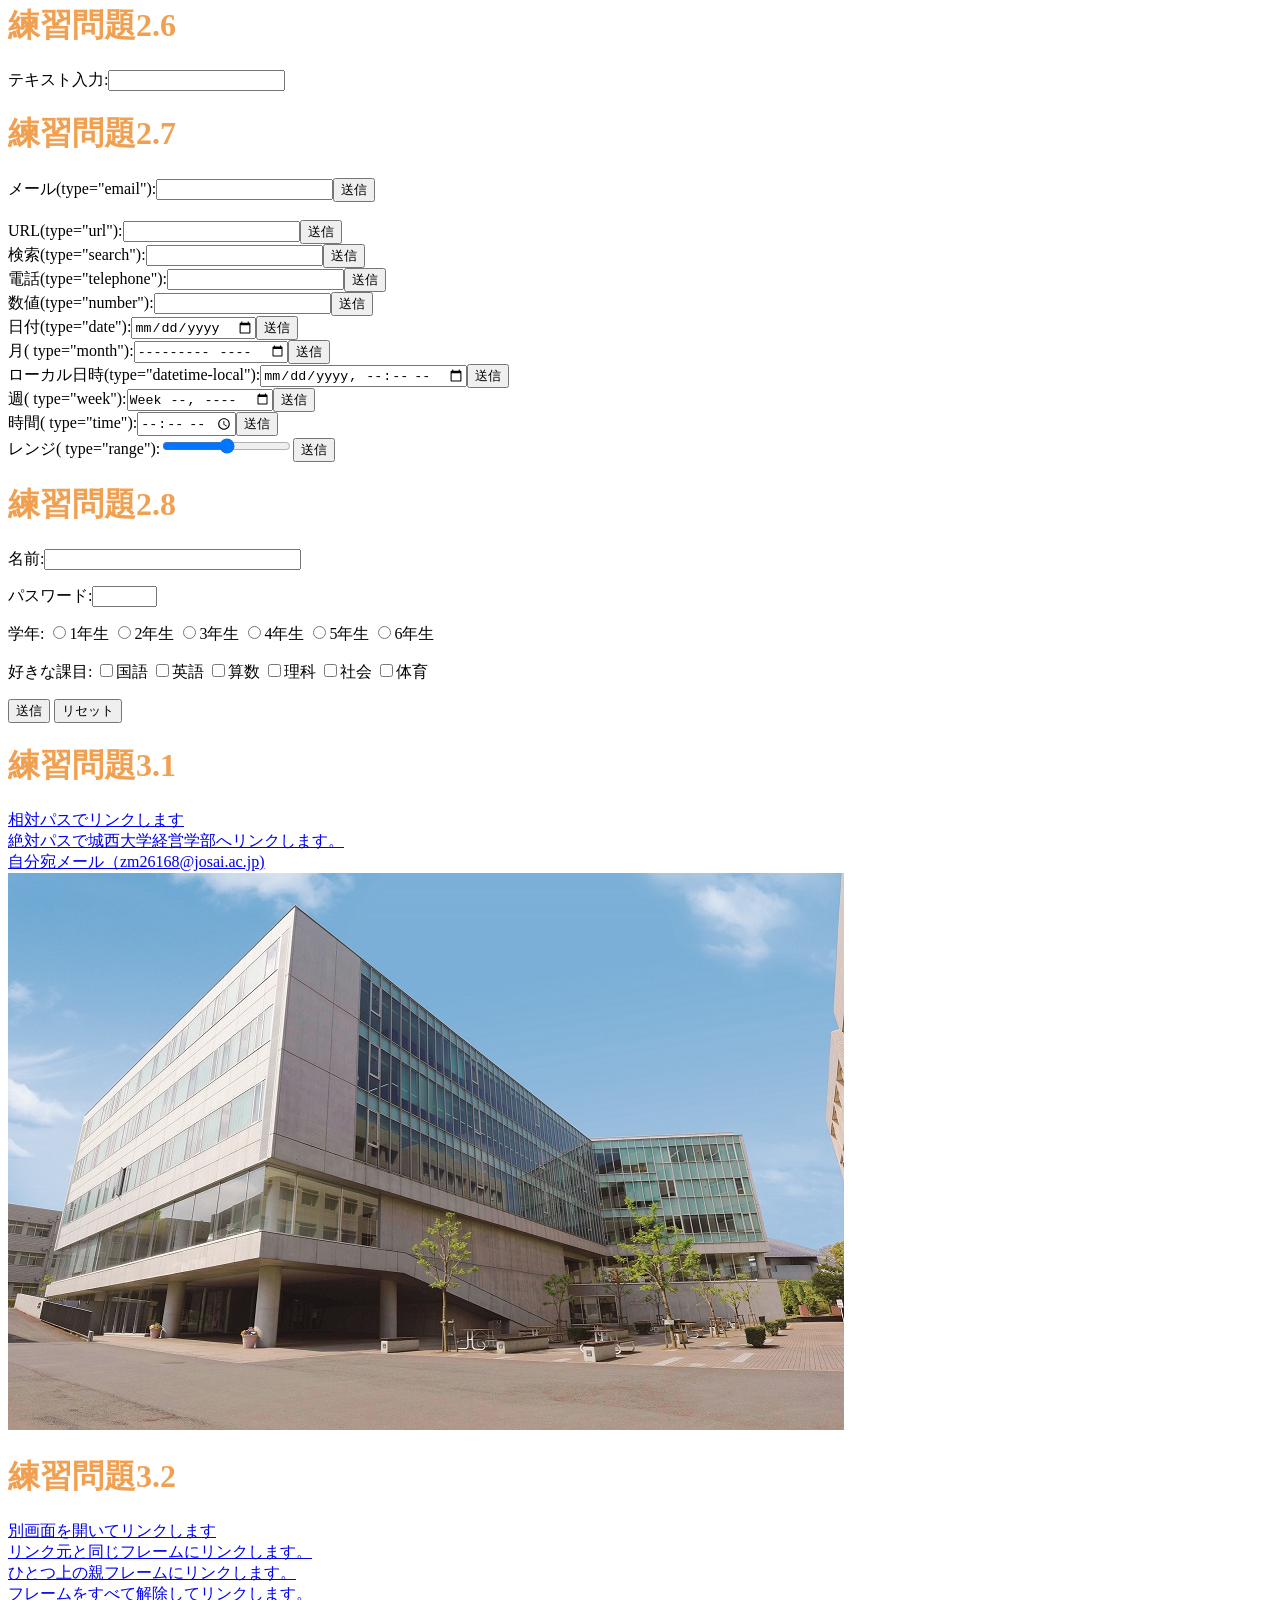
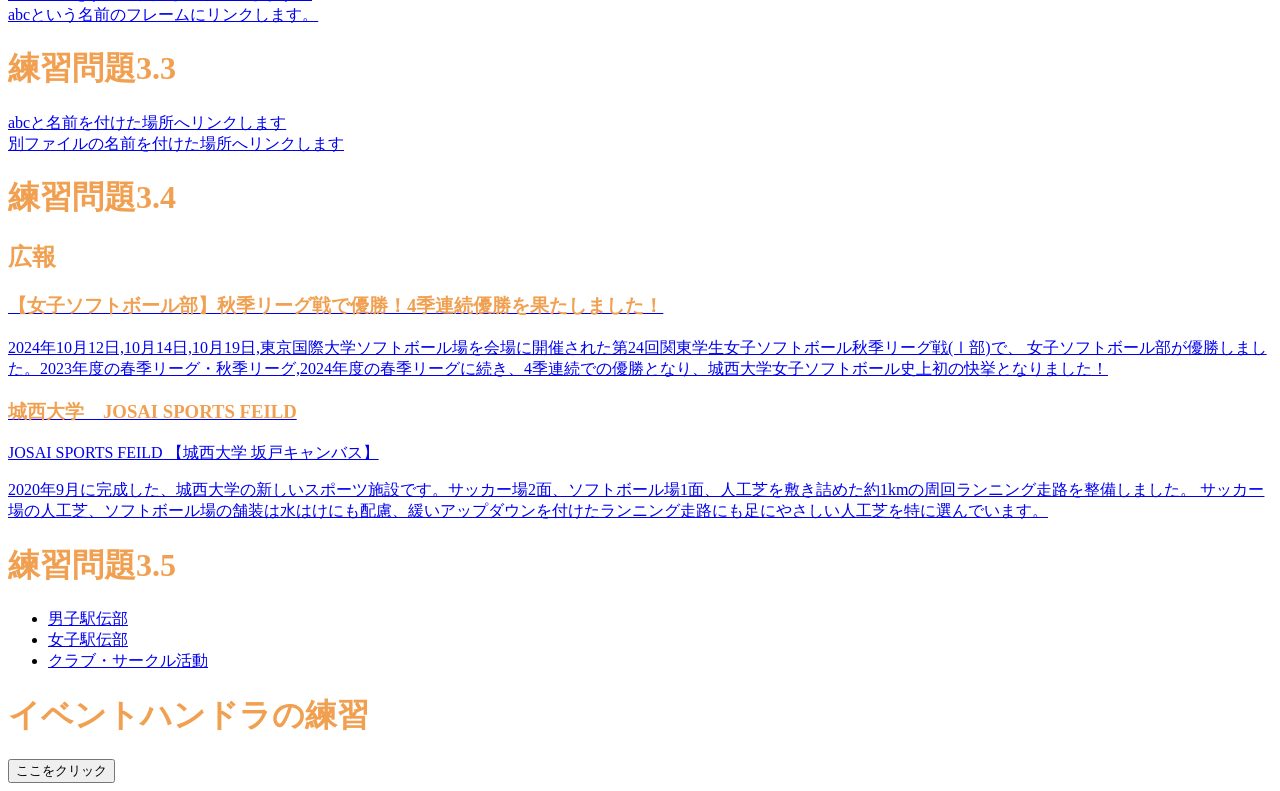
==== commit 3f7e0660: "Update index.html" ====
--- a/index.html
+++ b/index.html
@@ -190,7 +190,7 @@
 <ul>
 <li><a href="https://www.josai.ac.jp/tjp/club/dansiekiden/">男子駅伝部</a></li>
 <li><a href="https://www.josai.ac.jp/tjp/club/josiekiden/">女子駅伝部</a></li>
-<li><a>クラブ・サークル活動</a></li>
+<li><a href="https://www.josai.ac.jp/tjp/club/club_circle/">クラブ・サークル活動</a></li>
 </ul>
 </nav>
  <h1>イベントハンドラの練習</h1>
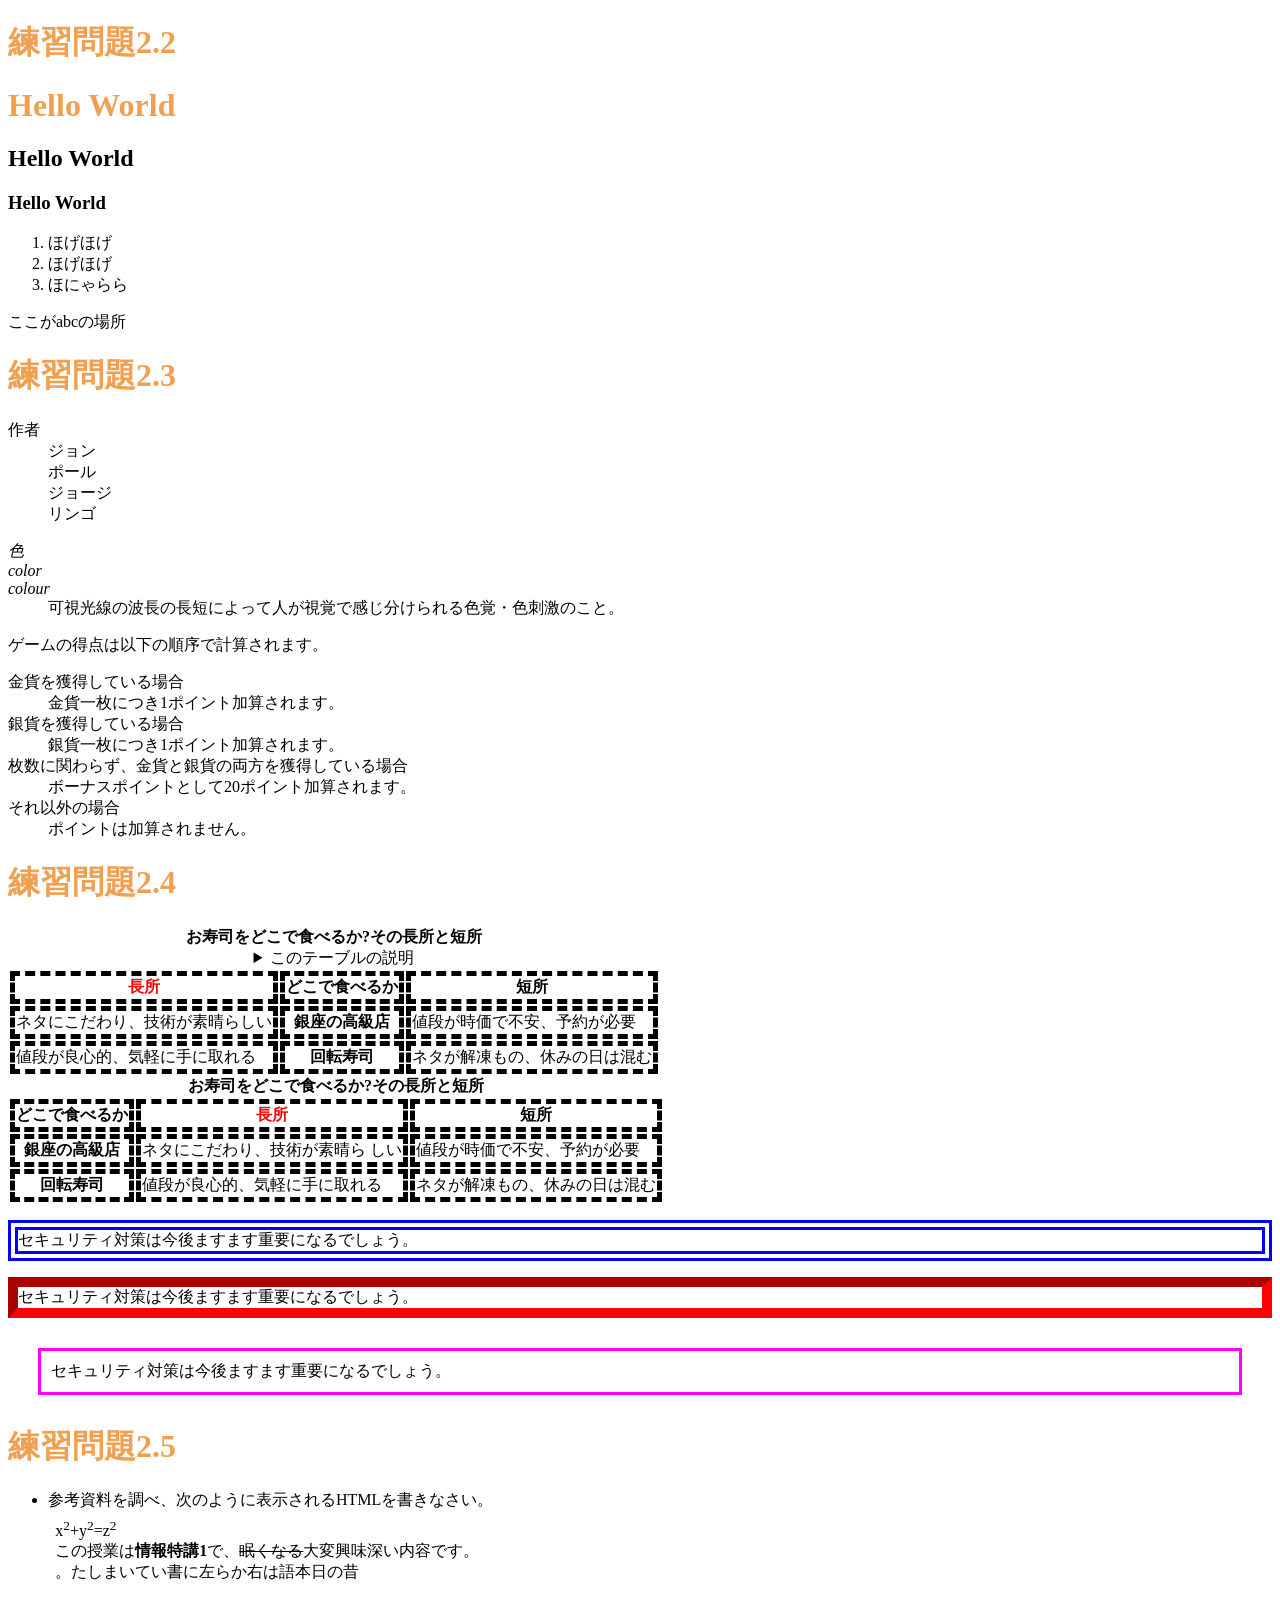
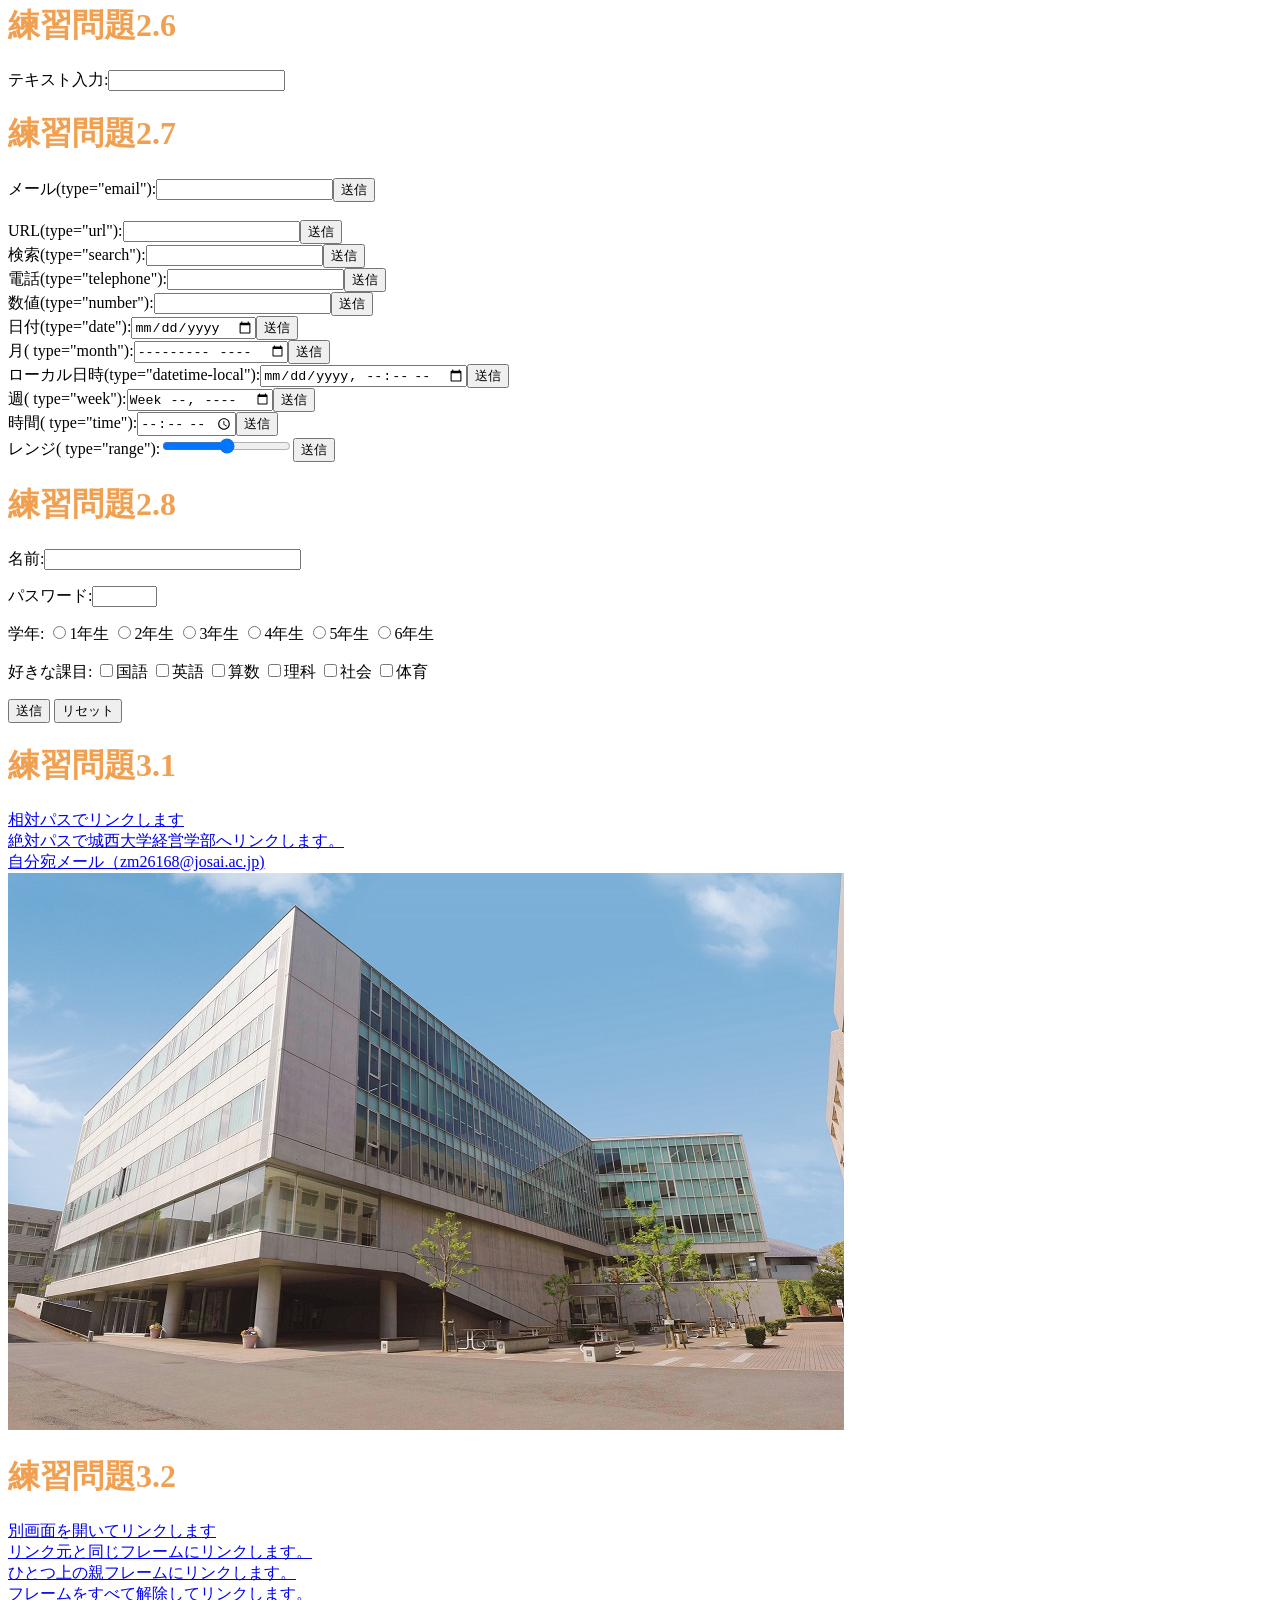
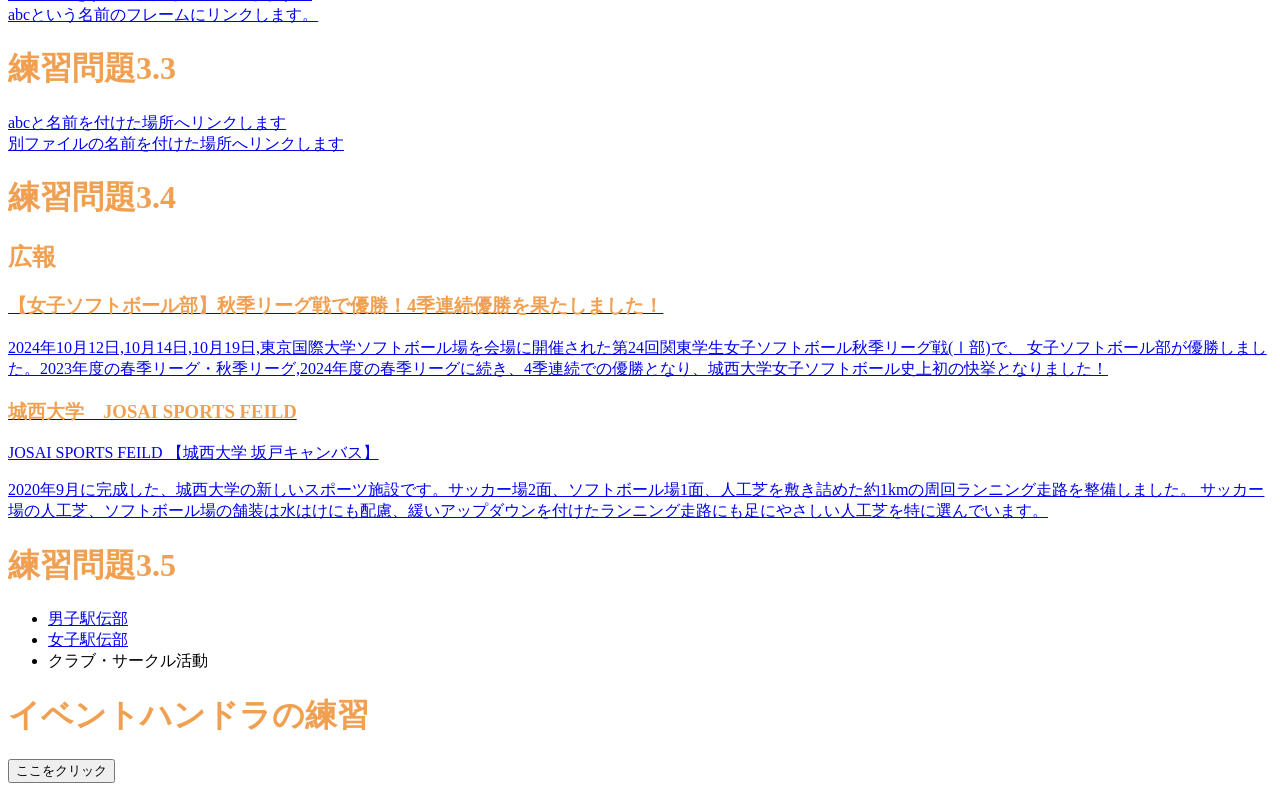
==== commit 4cf20947: "Update index.html" ====
--- a/index.html
+++ b/index.html
@@ -190,7 +190,7 @@
 <ul>
 <li><a href="https://www.josai.ac.jp/tjp/club/dansiekiden/">男子駅伝部</a></li>
 <li><a href="https://www.josai.ac.jp/tjp/club/josiekiden/">女子駅伝部</a></li>
-<li><a href="https://www.josai.ac.jp/tjp/club/club_circle/">クラブ・サークル活動</a></li>
+<li><a>クラブ・サークル活動</a></li>
 </ul>
 </nav>
  <h1>イベントハンドラの練習</h1>
